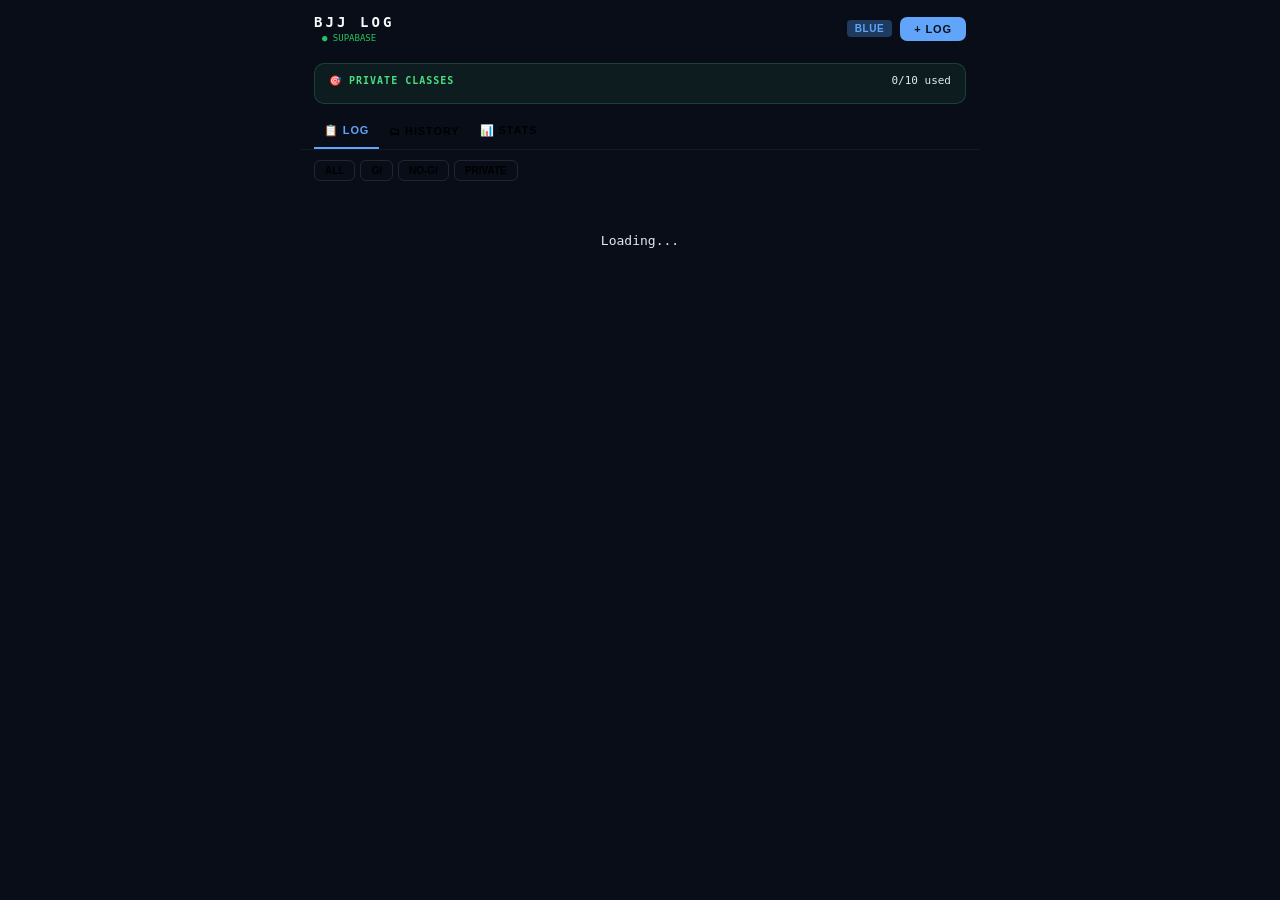
==== bjj.html @ 04a36367 "Update bjj.html" ====
<!DOCTYPE html>

<html lang="en">
<head>
<meta charset="UTF-8">
<meta name="viewport" content="width=device-width, initial-scale=1.0, maximum-scale=1.0">
<title>BJJ LOG</title>
<style>
  :root{--bg:#080d18;--bg2:rgba(255,255,255,.025);--border:rgba(255,255,255,.07);--text:#e2e8f0;--muted:#475569;--dim:#334155;--font:'DM Mono','Fira Code',monospace;}
  *{box-sizing:border-box;margin:0;padding:0;}
  body{font-family:var(--font);background:var(--bg);color:var(--text);min-height:100vh;max-width:680px;margin:0 auto;padding-bottom:80px;}
  input,textarea,select{font-family:var(--font);}

/* Header */
.header{padding:14px 14px 10px;border-bottom:1px solid var(–border);display:flex;justify-content:space-between;align-items:center;}
.title{font-size:14px;font-weight:800;letter-spacing:.22em;color:#f8fafc;}
.sub{font-size:10px;color:var(–muted);margin-top:2px;}
.dot{color:#22c55e;margin-left:8px;font-size:9px;}

/* Nav */
.nav{display:flex;border-bottom:1px solid rgba(255,255,255,.05);padding:0 14px;}
.nav-btn{background:none;border:none;border-bottom:2px solid transparent;color:var(–muted);font-family:var(–font);font-size:11px;font-weight:700;letter-spacing:.08em;padding:10px 10px;cursor:pointer;}
.nav-btn.active{color:#60a5fa;border-bottom-color:#60a5fa;}

/* Private tracker */
.priv-bar{margin:10px 14px;padding:10px 14px;background:rgba(74,222,128,.07);border:1px solid rgba(74,222,128,.2);border-radius:10px;}
.priv-label{display:flex;justify-content:space-between;align-items:center;margin-bottom:6px;}
.priv-title{font-size:10px;font-weight:700;color:#4ade80;letter-spacing:.1em;}
.priv-count{font-size:11px;color:var(–muted);}
.priv-dots{display:flex;gap:4px;}
.priv-dot{flex:1;height:6px;border-radius:3px;}

/* Session cards */
.sessions{padding:10px 14px;}
.filter-row{display:flex;gap:5px;margin-bottom:12px;flex-wrap:wrap;}
.filter-btn{background:none;border:1px solid rgba(255,255,255,.1);border-radius:6px;padding:4px 10px;font-family:var(–font);font-size:10px;font-weight:700;cursor:pointer;color:var(–muted);}
.filter-btn.active{border-color:var(–ac);color:var(–ac);}
.sess-card{background:var(–bg2);border:1px solid var(–border);border-radius:10px;padding:12px;margin-bottom:8px;cursor:pointer;border-left:3px solid var(–ac);}
.sess-type{font-size:10px;font-weight:700;letter-spacing:.08em;margin-bottom:2px;}
.sess-date{font-size:13px;font-weight:700;color:#f1f5f9;}
.sess-tech{font-size:11px;color:#94a3b8;margin-top:2px;}
.sess-instr{font-size:10px;color:var(–muted);margin-top:1px;}
.sess-notes{font-size:10px;color:#64748b;margin-top:6px;line-height:1.5;border-top:1px solid rgba(255,255,255,.05);padding-top:6px;}

/* Belt badge */
.belt-badge{font-weight:700;font-size:10px;border-radius:4px;padding:3px 8px;letter-spacing:.06em;text-transform:uppercase;cursor:pointer;border:none;}

/* Log session button */
.log-btn{background:#60a5fa;color:#0a0f1a;border:none;border-radius:7px;padding:6px 14px;font-family:var(–font);font-size:11px;font-weight:800;cursor:pointer;letter-spacing:.08em;}

/* Modal */
.overlay{display:none;position:fixed;inset:0;background:rgba(0,0,0,.75);z-index:100;align-items:flex-end;justify-content:center;}
.overlay.open{display:flex;}
.modal{background:#0d1525;border:1px solid rgba(255,255,255,.09);border-radius:14px 14px 0 0;padding:20px 16px 36px;width:100%;max-width:680px;max-height:92vh;overflow-y:auto;}
.modal-header{display:flex;justify-content:space-between;align-items:center;margin-bottom:16px;}
.modal-title{font-size:13px;font-weight:700;color:#f1f5f9;}
.close-btn{background:none;border:none;color:var(–muted);font-size:22px;cursor:pointer;line-height:1;}
.field{margin-bottom:10px;}
.field-label{font-size:10px;color:var(–muted);letter-spacing:.08em;text-transform:uppercase;margin-bottom:4px;}
.field input,.field textarea,.field select{width:100%;background:rgba(255,255,255,.06);border:1px solid rgba(255,255,255,.1);border-radius:6px;padding:8px 10px;color:var(–text);font-family:var(–font);font-size:12px;outline:none;resize:vertical;}
.row2{display:flex;gap:8px;}
.row2 .field{flex:1;}
.type-row{display:flex;gap:6px;margin-bottom:10px;}
.type-btn{flex:1;background:rgba(255,255,255,.04);border:1px solid rgba(255,255,255,.1);border-radius:7px;padding:9px 4px;font-family:var(–font);font-size:11px;font-weight:700;cursor:pointer;color:var(–muted);}
.type-btn.active{background:rgba(96,165,250,.18);border-color:#60a5fa;color:#60a5fa;}
.type-btn.gi.active{background:rgba(96,165,250,.18);border-color:#60a5fa;color:#60a5fa;}
.type-btn.nogi.active{background:rgba(251,146,60,.18);border-color:#fb923c;color:#fb923c;}
.type-btn.private.active{background:rgba(74,222,128,.18);border-color:#4ade80;color:#4ade80;}
.save-modal-btn{width:100%;background:#60a5fa;color:#0a0f1a;border:none;border-radius:8px;padding:11px;font-family:var(–font);font-size:12px;font-weight:800;cursor:pointer;margin-top:8px;letter-spacing:.1em;}
.del-btn{width:100%;background:rgba(248,113,113,.1);border:1px solid rgba(248,113,113,.25);border-radius:8px;padding:9px;color:#f87171;font-family:var(–font);font-size:11px;font-weight:700;cursor:pointer;margin-top:12px;}

/* Session detail */
.detail-info{background:rgba(255,255,255,.03);border-radius:8px;padding:10px 12px;margin-bottom:12px;font-size:11px;line-height:1.7;}
.detail-info .tech{font-size:12px;font-weight:700;color:#f1f5f9;margin-bottom:4px;}
.work-on{color:#fb923c;}
.tip{color:#4ade80;}

/* Rolls */
.rolls-header{display:flex;justify-content:space-between;align-items:center;margin-bottom:8px;}
.rolls-label{font-size:10px;color:var(–muted);letter-spacing:.1em;}
.roll-stats{display:flex;gap:10px;font-size:11px;}
.add-roll-btn{width:100%;background:none;border:1px dashed rgba(96,165,250,.4);border-radius:8px;padding:9px;color:#60a5fa;font-family:var(–font);font-size:11px;font-weight:700;cursor:pointer;margin-top:4px;}
.roll-card{background:rgba(255,255,255,.025);border:1px solid rgba(255,255,255,.06);border-radius:8px;padding:9px 11px;margin-bottom:6px;}
.roll-head{display:flex;justify-content:space-between;align-items:center;margin-bottom:4px;}
.roll-opp{font-size:12px;font-weight:700;color:#f1f5f9;}
.roll-result{font-size:16px;font-weight:800;}
.roll-score{font-size:11px;font-weight:700;}
.roll-notes{font-size:10px;color:#64748b;line-height:1.5;}
.roll-subs{font-size:10px;margin-top:2px;}

/* Result buttons */
.result-row{display:flex;gap:6px;}
.result-btn{flex:1;background:rgba(255,255,255,.04);border:1px solid rgba(255,255,255,.1);border-radius:7px;padding:8px 4px;font-family:var(–font);font-size:11px;font-weight:700;cursor:pointer;color:var(–muted);}
.result-btn.win.active{background:rgba(74,222,128,.2);border-color:#4ade80;color:#4ade80;}
.result-btn.loss.active{background:rgba(248,113,113,.2);border-color:#f87171;color:#f87171;}
.result-btn.draw.active{background:rgba(148,163,184,.15);border-color:#94a3b8;color:#94a3b8;}

/* Score row */
.score-row{display:flex;gap:4px;}
.score-btn{flex:1;background:rgba(255,255,255,.04);border:1px solid rgba(255,255,255,.1);border-radius:6px;padding:7px 2px;font-family:var(–font);font-size:11px;font-weight:700;cursor:pointer;color:var(–muted);}
.score-btn.pos.active{background:rgba(74,222,128,.2);border-color:#4ade80;color:#4ade80;}
.score-btn.neg.active{background:rgba(248,113,113,.2);border-color:#f87171;color:#f87171;}
.score-btn.neu.active{background:rgba(148,163,184,.15);border-color:#94a3b8;color:#94a3b8;}

/* Belt modal */
.belt-row{display:flex;gap:5px;flex-wrap:wrap;}
.belt-btn{flex:1;min-width:60px;border:2px solid transparent;border-radius:7px;padding:8px 4px;font-family:var(–font);font-size:11px;font-weight:800;cursor:pointer;text-transform:capitalize;}
.stripe-row{display:flex;gap:6px;}
.stripe-btn{flex:1;background:rgba(255,255,255,.04);border:1px solid rgba(255,255,255,.1);border-radius:6px;padding:8px;font-family:var(–font);font-size:12px;font-weight:700;cursor:pointer;color:var(–muted);}
.stripe-btn.active{background:rgba(192,132,252,.25);border-color:#c084fc;color:#c084fc;}

/* Stats */
.stats{padding:12px 14px;}
.stat-grid{display:flex;gap:8px;flex-wrap:wrap;margin-bottom:12px;}
.stat-card{background:var(–bg2);border:1px solid var(–border);border-radius:10px;padding:12px 14px;flex:1;min-width:100px;}
.stat-label{font-size:9px;color:var(–muted);letter-spacing:.08em;margin-bottom:4px;}
.stat-val{font-size:22px;font-weight:800;}
.stat-sub{font-size:10px;color:var(–dim);margin-top:2px;}
.section-title{font-size:10px;color:var(–muted);letter-spacing:.1em;margin-bottom:8px;}
.chart-bar-row{display:flex;align-items:flex-end;gap:5px;height:80px;margin-bottom:4px;}
.chart-bar-wrap{flex:1;display:flex;flex-direction:column;align-items:center;gap:3px;}
.chart-bar{width:100%;border-radius:3px 3px 0 0;}
.chart-label{font-size:8px;color:var(–muted);}
.chart-val{font-size:9px;color:#60a5fa;font-weight:700;}
.opp-row{display:flex;justify-content:space-between;align-items:center;padding:6px 0;border-bottom:1px solid rgba(255,255,255,.05);}
.opp-name{font-size:12px;color:#f1f5f9;}
.opp-wld{display:flex;gap:8px;font-size:11px;}
.empty{color:var(–dim);text-align:center;padding:40px;font-size:13px;}

/* Toast */
.toast{display:none;position:fixed;bottom:24px;left:50%;transform:translateX(-50%);background:rgba(8,13,24,.95);border:1px solid #4ade80;color:#4ade80;padding:10px 20px;border-radius:10px;font-size:12px;font-weight:700;z-index:999;white-space:nowrap;}
.toast.show{display:block;}

/* Opp dropdown */
.opp-create{background:rgba(96,165,250,.07);border:1px solid rgba(96,165,250,.2);border-radius:8px;padding:10px;margin-top:6px;}
</style>

</head>
<body>

<!-- Header -->

<div class="header">
  <div>
    <div class="title">BJJ LOG</div>
    <div class="sub" id="today-lbl"><span class="dot">● SUPABASE</span></div>
  </div>
  <div style="display:flex;align-items:center;gap:8px">
    <button class="belt-badge" id="belt-badge" onclick="openBeltModal()" style="background:#1e3a5f;color:#60a5fa">BLUE</button>
    <button class="log-btn" onclick="openNewSession()">+ LOG</button>
  </div>
</div>

<!-- Private tracker -->

<div class="priv-bar">
  <div class="priv-label">
    <span class="priv-title">🎯 PRIVATE CLASSES</span>
    <span class="priv-count" id="priv-count">0/10 used</span>
  </div>
  <div class="priv-dots" id="priv-dots"></div>
</div>

<!-- Nav -->

<div class="nav">
  <button class="nav-btn active" onclick="switchView('log')" id="nav-log">📋 LOG</button>
  <button class="nav-btn" onclick="switchView('history')" id="nav-history">🗂 HISTORY</button>
  <button class="nav-btn" onclick="switchView('stats')" id="nav-stats">📊 STATS</button>
</div>

<!-- Log view -->

<div id="view-log" class="sessions">
  <div class="filter-row">
    <button class="filter-btn active" data-filter="all" onclick="setFilter('all')">ALL</button>
    <button class="filter-btn" data-filter="gi" onclick="setFilter('gi')" style="--ac:#60a5fa">GI</button>
    <button class="filter-btn" data-filter="nogi" onclick="setFilter('nogi')" style="--ac:#fb923c">NO-GI</button>
    <button class="filter-btn" data-filter="private" onclick="setFilter('private')" style="--ac:#4ade80">PRIVATE</button>
  </div>
  <div id="sess-list"><div class="empty">Loading...</div></div>
</div>

<!-- History view -->

<div id="view-history" style="display:none;padding:12px 14px">
  <div style="font-size:10px;color:var(--muted);letter-spacing:.1em;margin-bottom:10px" id="history-label">ALL SESSIONS</div>
  <div id="hist-list"></div>
</div>

<!-- Stats view -->

<div id="view-stats" style="display:none" class="stats">
  <div id="stats-content"><div class="empty">Loading stats...</div></div>
</div>

<div class="toast" id="toast"></div>

<!-- ── NEW SESSION MODAL ── -->

<div class="overlay" id="overlay-new" onclick="closeIfOutside(event,'overlay-new')">
  <div class="modal">
    <div class="modal-header">
      <div class="modal-title">Log BJJ Session</div>
      <button class="close-btn" onclick="closeModal('overlay-new')">×</button>
    </div>
    <div class="type-row">
      <button class="type-btn gi" onclick="setType('gi')" id="type-gi">🥋 GI</button>
      <button class="type-btn nogi" onclick="setType('nogi')" id="type-nogi">🩳 NO-GI</button>
      <button class="type-btn private" onclick="setType('private')" id="type-private">🎯 PRIVATE</button>
    </div>
    <div id="priv-notice" style="display:none;background:rgba(74,222,128,.08);border:1px solid rgba(74,222,128,.25);border-radius:7px;padding:8px 12px;margin-bottom:10px;font-size:11px;color:#4ade80"></div>
    <div class="row2">
      <div class="field"><div class="field-label">Date</div><input type="date" id="ns-date"></div>
      <div class="field"><div class="field-label">Duration (min)</div><input type="number" id="ns-dur" placeholder="90"></div>
    </div>
    <div class="field"><div class="field-label">Technique / Focus</div><input type="text" id="ns-tech" placeholder="e.g. Butterfly guard sweeps"></div>
    <div class="field"><div class="field-label">Instructor</div><input type="text" id="ns-instr" placeholder="Professor name"></div>
    <div class="field"><div class="field-label">Notes</div><textarea id="ns-notes" rows="2" placeholder="What happened, what you drilled..."></textarea></div>
    <div class="field" id="ns-workon-wrap"><div class="field-label">What to Work On</div><textarea id="ns-workon" rows="2" placeholder="Guard passing, not giving up back..."></textarea></div>
    <div class="field" id="ns-tips-wrap" style="display:none"><div class="field-label">💡 Instructor Tips / Key Points</div><textarea id="ns-tips" rows="3" placeholder="Key details the instructor mentioned..."></textarea></div>
    <button class="save-modal-btn" id="ns-save-btn" onclick="saveNewSession()">Save Session</button>
  </div>
</div>

<!-- ── SESSION DETAIL MODAL ── -->

<div class="overlay" id="overlay-detail" onclick="closeIfOutside(event,'overlay-detail')">
  <div class="modal">
    <div class="modal-header">
      <div class="modal-title" id="detail-title">Session</div>
      <div style="display:flex;gap:8px;align-items:center">
        <button onclick="openEditSession()" style="background:none;border:1px solid rgba(255,255,255,.15);border-radius:6px;padding:4px 10px;color:var(--muted);font-family:var(--font);font-size:11px;cursor:pointer">✏️ edit</button>
        <button class="close-btn" onclick="closeModal('overlay-detail')">×</button>
      </div>
    </div>
    <div class="detail-info" id="detail-info"></div>
    <div id="rolls-section"></div>
    <div id="roll-form-wrap"></div>
    <button class="del-btn" onclick="deleteSession()">🗑 Delete Session</button>
  </div>
</div>

<!-- ── EDIT SESSION MODAL ── -->

<div class="overlay" id="overlay-edit" onclick="closeIfOutside(event,'overlay-edit')">
  <div class="modal">
    <div class="modal-header">
      <div class="modal-title">✏️ Edit Session</div>
      <button class="close-btn" onclick="closeModal('overlay-edit')">×</button>
    </div>
    <div class="type-row">
      <button class="type-btn gi" onclick="setEditType('gi')" id="edit-type-gi">🥋 GI</button>
      <button class="type-btn nogi" onclick="setEditType('nogi')" id="edit-type-nogi">🩳 NO-GI</button>
      <button class="type-btn private" onclick="setEditType('private')" id="edit-type-private">🎯 PRIVATE</button>
    </div>
    <div class="row2">
      <div class="field"><div class="field-label">Date</div><input type="date" id="es-date"></div>
      <div class="field"><div class="field-label">Duration (min)</div><input type="number" id="es-dur" placeholder="90"></div>
    </div>
    <div class="field"><div class="field-label">Technique / Focus</div><input type="text" id="es-tech" placeholder="e.g. Butterfly guard sweeps"></div>
    <div class="field"><div class="field-label">Instructor</div><input type="text" id="es-instr" placeholder="Professor name"></div>
    <div class="field"><div class="field-label">Notes</div><textarea id="es-notes" rows="2" placeholder="What happened, what you drilled..."></textarea></div>
    <div class="field" id="es-workon-wrap"><div class="field-label">What to Work On</div><textarea id="es-workon" rows="2" placeholder="Guard passing, not giving up back..."></textarea></div>
    <div class="field" id="es-tips-wrap" style="display:none"><div class="field-label">💡 Instructor Tips</div><textarea id="es-tips" rows="3" placeholder="Key details the instructor mentioned..."></textarea></div>
    <button class="save-modal-btn" id="es-save-btn" onclick="saveEditSession()">Update Session</button>
  </div>
</div>

<!-- ── BELT MODAL ── -->

<div class="overlay" id="overlay-belt" onclick="closeIfOutside(event,'overlay-belt')">
  <div class="modal">
    <div class="modal-header">
      <div class="modal-title">🥋 Belt Tracker</div>
      <button class="close-btn" onclick="closeModal('overlay-belt')">×</button>
    </div>
    <div style="text-align:center;margin-bottom:16px" id="belt-preview"></div>
    <div class="field">
      <div class="field-label">Belt</div>
      <div class="belt-row" id="belt-row"></div>
    </div>
    <div class="field">
      <div class="field-label">Stripes (0–4)</div>
      <div class="stripe-row" id="stripe-row"></div>
    </div>
    <div class="field"><div class="field-label">Achieved On</div><input type="date" id="belt-date"></div>
    <div class="field"><div class="field-label">Notes</div><textarea id="belt-notes" rows="2" placeholder="Tournament? Promotion notes..."></textarea></div>
    <button class="save-modal-btn" style="background:#c084fc" onclick="saveBelt()">Update Belt</button>
  </div>
</div>

<script>
// ── Config ────────────────────────────────────────────────────────────────────
const SB_URL = 'https://skfuygyygrapnrkwzsmj.supabase.co';
const SB_KEY = 'eyJhbGciOiJIUzI1NiIsInR5cCI6IkpXVCJ9.eyJpc3MiOiJzdXBhYmFzZSIsInJlZiI6InNrZnV5Z3l5Z3JhcG5ya3d6c21qIiwicm9sZSI6ImFub24iLCJpYXQiOjE3NzQ4MDc0NzYsImV4cCI6MjA5MDM4MzQ3Nn0.jl0FHAFzmWl8wLeWuKS0N8S_qFC92_WSHszdQhWYxCo';
const EDGE = `${SB_URL}/functions/v1/bjj`;
const HDRS = {'Content-Type':'application/json','apikey':SB_KEY,'Authorization':`Bearer ${SB_KEY}`};
const PRIVATES_TOTAL = 10;

async function GET(action, params={}) {
  const qs = new URLSearchParams({action,...params}).toString();
  const r = await fetch(`${EDGE}?${qs}`, {method:'GET',headers:HDRS});
  if (!r.ok) throw new Error(`HTTP ${r.status}: ${await r.text()}`);
  return r.json();
}
async function POST(action, body) {
  const r = await fetch(`${EDGE}?action=${action}`, {method:'POST',headers:HDRS,body:JSON.stringify(body)});
  if (!r.ok) throw new Error(`HTTP ${r.status}: ${await r.text()}`);
  return r.json();
}

// ── State ─────────────────────────────────────────────────────────────────────
let currentView = 'log';
let currentFilter = 'all';
let sessions = [];
let opponents = [];
let belt = null;
let detailSession = null;
let detailRolls = [];
let newSessionType = 'gi';
let selectedResult = '';
let selectedScore = 0;
let editBeltData = {belt:'blue',stripes:0};
let showRollForm = false;
let creatingOpp = false;

// ── Helpers ───────────────────────────────────────────────────────────────────
function todayKey() { return new Date().toISOString().slice(0,10); }
function fmtDate(iso) { return new Date(iso+'T12:00:00').toLocaleDateString('en-US',{weekday:'short',month:'short',day:'numeric',year:'numeric'}); }
function fmtShort(iso) { return new Date(iso+'T12:00:00').toLocaleDateString('en-US',{month:'short',day:'numeric'}); }

// Encode a JS object as base64 so it's safe to embed in HTML attributes
// (no quotes, apostrophes, or HTML-meaningful chars to worry about)
function encodeObj(obj) {
  // btoa requires Latin-1; use unescape(encodeURIComponent(...)) for full UTF-8
  return btoa(unescape(encodeURIComponent(JSON.stringify(obj))));
}
function decodeObj(b64) {
  try { return JSON.parse(decodeURIComponent(escape(atob(b64)))); }
  catch(e) { return null; }
}
const BELT_BG  = {white:'#f1f5f9',blue:'#1e3a5f',purple:'#3b1f5e',brown:'#3d1f0a',black:'#111827'};
const BELT_FG  = {white:'#0f172a',blue:'#60a5fa',purple:'#c084fc',brown:'#fb923c',black:'#f8fafc'};
const TYPE_AC  = {gi:'#60a5fa',nogi:'#fb923c',private:'#4ade80'};
const TYPE_EM  = {gi:'🥋',nogi:'🩳',private:'🎯'};
const BELTS    = ['white','blue','purple','brown','black'];

function beltBadge(b, s=0, size='sm') {
  const fs = size==='lg'?13:10, px = size==='lg'?'8px 14px':'3px 8px';
  return `<span style="background:${BELT_BG[b]||'#475569'};color:${BELT_FG[b]||'#fff'};font-weight:700;font-size:${fs}px;border-radius:4px;padding:${px};letter-spacing:.06em;text-transform:uppercase">${b}${s>0?' '+'|'.repeat(s):''}</span>`;
}

function toast(msg, color='#4ade80') {
  const t = document.getElementById('toast');
  t.textContent = msg; t.style.borderColor = color; t.style.color = color;
  t.classList.add('show'); setTimeout(()=>t.classList.remove('show'), 3500);
}

function closeIfOutside(e, id) { if(e.target.id===id) closeModal(id); }
function closeModal(id) { document.getElementById(id).classList.remove('open'); }

// ── Boot ──────────────────────────────────────────────────────────────────────
async function init() {
  document.getElementById('today-lbl').innerHTML =
    new Date().toLocaleDateString('en-US',{weekday:'long',month:'short',day:'numeric'}) +
    '<span class="dot">● SUPABASE</span>';
  document.getElementById('ns-date').value = todayKey();
  document.getElementById('belt-date').value = todayKey();
  setType('gi');
  renderBeltModal();
  try {
    const [b, s, o] = await Promise.all([GET('get_belt'), GET('get_sessions',{limit:'100'}), GET('get_opponents')]);
    belt = b; sessions = s||[]; opponents = o||[];
    renderBelt(); renderPrivBar(); renderSessions(); renderHistory();
  } catch(e) { toast('Load failed: '+e.message,'#f87171'); }
}

// ── Belt ──────────────────────────────────────────────────────────────────────
function renderBelt() {
  if (!belt) return;
  const el = document.getElementById('belt-badge');
  el.style.background = BELT_BG[belt.belt]||'#475569';
  el.style.color = BELT_FG[belt.belt]||'#fff';
  el.textContent = belt.belt.toUpperCase() + (belt.stripes>0?' '+'|'.repeat(belt.stripes):'');
  editBeltData = {belt:belt.belt, stripes:belt.stripes};
}

function openBeltModal() {
  editBeltData = belt ? {belt:belt.belt,stripes:belt.stripes,id:belt.id} : {belt:'blue',stripes:0};
  renderBeltModal(); document.getElementById('overlay-belt').classList.add('open');
}

function renderBeltModal() {
  document.getElementById('belt-preview').innerHTML = beltBadge(editBeltData.belt, editBeltData.stripes, 'lg');
  document.getElementById('belt-row').innerHTML = BELTS.map(b =>
    `<button class="belt-btn" onclick="selBelt('${b}')" style="background:${BELT_BG[b]};color:${BELT_FG[b]};border-color:${editBeltData.belt===b?BELT_FG[b]:'transparent'}">${b}</button>`
  ).join('');
  document.getElementById('stripe-row').innerHTML = [0,1,2,3,4].map(s =>
    `<button class="stripe-btn${editBeltData.stripes===s?' active':''}" onclick="selStripe(${s})">${s}</button>`
  ).join('');
}

function selBelt(b) { editBeltData.belt=b; renderBeltModal(); }
function selStripe(s) { editBeltData.stripes=s; renderBeltModal(); }

async function saveBelt() {
  try {
    const payload = {...editBeltData, achieved_on:document.getElementById('belt-date').value||null, notes:document.getElementById('belt-notes').value||null};
    belt = await POST('update_belt', payload);
    renderBelt(); closeModal('overlay-belt'); toast('Belt updated! OSS 🥋','#c084fc');
  } catch(e) { toast('Save failed','#f87171'); }
}

// ── Private bar ───────────────────────────────────────────────────────────────
function renderPrivBar() {
  const used = sessions.filter(s=>s.type==='private').length;
  const left = PRIVATES_TOTAL - used;
  document.getElementById('priv-count').innerHTML = `${used}/${PRIVATES_TOTAL} used · <span style="color:${left<=3?'#f87171':'#4ade80'}">${left} remaining</span>`;
  document.getElementById('priv-dots').innerHTML = Array.from({length:PRIVATES_TOTAL},(_,i)=>
    `<div class="priv-dot" style="background:${i<used?'#4ade80':'rgba(255,255,255,.08)'}"></div>`
  ).join('');
}

// ── New session ───────────────────────────────────────────────────────────────
function setType(t) {
  newSessionType = t;
  ['gi','nogi','private'].forEach(x => {
    const el = document.getElementById('type-'+x);
    el.className = `type-btn ${x}${t===x?' active':''}`;
  });
  const used = sessions.filter(s=>s.type==='private').length;
  const notice = document.getElementById('priv-notice');
  if (t==='private') {
    notice.style.display='block';
    notice.textContent = `Private #${used+1} of ${PRIVATES_TOTAL} — ${PRIVATES_TOTAL-used-1} remaining after this`;
  } else { notice.style.display='none'; }
  document.getElementById('ns-workon-wrap').style.display = t==='private'?'none':'';
  document.getElementById('ns-tips-wrap').style.display = t==='private'?'':'none';
  const btn = document.getElementById('ns-save-btn');
  btn.style.background = TYPE_AC[t];
}

function openNewSession() {
  document.getElementById('ns-date').value = todayKey();
  document.getElementById('ns-dur').value = '90';
  document.getElementById('ns-tech').value = '';
  document.getElementById('ns-instr').value = '';
  document.getElementById('ns-notes').value = '';
  document.getElementById('ns-workon').value = '';
  document.getElementById('ns-tips').value = '';
  setType('gi');
  document.getElementById('overlay-new').classList.add('open');
}

async function saveNewSession() {
  const btn = document.getElementById('ns-save-btn');
  btn.textContent='Saving...'; btn.disabled=true;
  try {
    const payload = {
      type: newSessionType,
      date: document.getElementById('ns-date').value || todayKey(),
      technique: document.getElementById('ns-tech').value||null,
      instructor: document.getElementById('ns-instr').value||null,
      duration_min: parseInt(document.getElementById('ns-dur').value)||null,
      notes: document.getElementById('ns-notes').value||null,
      what_to_work_on: newSessionType!=='private'?(document.getElementById('ns-workon').value||null):null,
      private_tips: newSessionType==='private'?(document.getElementById('ns-tips').value||null):null,
    };
    const sess = await POST('save_session', payload);
    sessions.unshift(sess); renderPrivBar(); renderSessions(); renderHistory();
    closeModal('overlay-new'); toast('Session saved!');
    openDetail(sess);
  } catch(e) { toast('Save failed: '+e.message,'#f87171'); }
  btn.textContent='Save Session'; btn.disabled=false;
}

// ── Render sessions ───────────────────────────────────────────────────────────
function setFilter(f) {
  currentFilter = f;
  document.querySelectorAll('.filter-btn').forEach(b => {
    const isActive = b.dataset.filter===f;
    b.classList.toggle('active', isActive);
    if (isActive && f!=='all') b.style.setProperty('--ac', TYPE_AC[f]);
  });
  renderSessions();
}

function renderSessions() {
  const list = currentFilter==='all' ? sessions : sessions.filter(s=>s.type===currentFilter);
  const el = document.getElementById('sess-list');
  if (!list.length) { el.innerHTML='<div class="empty">No sessions yet. Tap + LOG to add one.</div>'; return; }
  el.innerHTML = list.slice(0,30).map(s => {
    const ac = TYPE_AC[s.type]||'#60a5fa';
    return `<div class="sess-card" onclick="openDetail('${encodeObj(s)}')" style="--ac:${ac};border-left-color:${ac}">
      <div class="sess-type" style="color:${ac}">${TYPE_EM[s.type]} ${s.type.toUpperCase()}</div>
      <div class="sess-date">${fmtDate(s.date)}</div>
      ${s.technique?`<div class="sess-tech">📌 ${s.technique}</div>`:''}
      ${s.instructor?`<div class="sess-instr">👤 ${s.instructor}</div>`:''}
      ${s.duration_min?`<div class="sess-instr">⏱ ${s.duration_min}min</div>`:''}
      ${s.notes?`<div class="sess-notes">${s.notes.slice(0,120)}${s.notes.length>120?'…':''}</div>`:''}
    </div>`;
  }).join('');
}

function renderHistory() {
  document.getElementById('history-label').textContent = `ALL SESSIONS — ${sessions.length} total`;
  document.getElementById('hist-list').innerHTML = sessions.map(s => {
    const ac = TYPE_AC[s.type]||'#60a5fa';
    return `<div style="display:flex;justify-content:space-between;align-items:center;padding:9px 12px;background:var(--bg2);border:1px solid var(--border);border-left:2px solid ${ac};border-radius:8px;margin-bottom:5px;cursor:pointer" onclick="openDetail('${encodeObj(s)}')">
      <div>
        <span style="font-size:9px;color:${ac};font-weight:700;margin-right:6px">${TYPE_EM[s.type]}${s.type.toUpperCase()}</span>
        <span style="font-size:12px;color:#f1f5f9;font-weight:600">${fmtShort(s.date)}</span>
        ${s.technique?`<span style="font-size:10px;color:#64748b;margin-left:8px">${s.technique.slice(0,30)}</span>`:''}
      </div>
      <span style="font-size:10px;color:var(--dim)">▶</span>
    </div>`;
  }).join('');
}

// ── Session detail ────────────────────────────────────────────────────────────
async function openDetail(sess) {
  if (typeof sess === 'string') {
    // Try base64 decode first (new format), fall back to JSON.parse (legacy)
    sess = decodeObj(sess) || (() => { try { return JSON.parse(sess); } catch { return null; } })();
    if (!sess) return;
  }
  detailSession = sess;
  showRollForm = false;
  const ac = TYPE_AC[sess.type]||'#60a5fa';
  document.getElementById('detail-title').textContent = `${TYPE_EM[sess.type]} ${sess.type.toUpperCase()} — ${fmtDate(sess.date)}`;
  document.getElementById('detail-info').innerHTML = `
    ${sess.technique?`<div class="tech">📌 ${sess.technique}</div>`:''}
    ${sess.instructor?`<div style="color:#94a3b8">👤 ${sess.instructor}</div>`:''}
    ${sess.duration_min?`<div style="color:var(--muted)">⏱ ${sess.duration_min} min</div>`:''}
    ${sess.notes?`<div style="color:#64748b;margin-top:4px;line-height:1.6">${sess.notes}</div>`:''}
    ${sess.what_to_work_on?`<div class="work-on" style="margin-top:6px">⚠ Work on: ${sess.what_to_work_on}</div>`:''}
    ${sess.private_tips?`<div class="tip" style="margin-top:6px;line-height:1.6">💡 Tips: ${sess.private_tips}</div>`:''}
  `;
  document.getElementById('overlay-detail').classList.add('open');
  // Load rolls
  try {
    detailRolls = await GET('get_rolls',{session_id:sess.id}) || [];
  } catch { detailRolls = []; }
  renderRolls();
}

function renderRolls() {
  const sess = detailSession;
  if (sess.type==='private') { document.getElementById('rolls-section').innerHTML=''; document.getElementById('roll-form-wrap').innerHTML=''; return; }
  const wins = detailRolls.filter(r=>r.result==='win').length;
  const losses = detailRolls.filter(r=>r.result==='loss').length;
  const draws = detailRolls.filter(r=>r.result==='draw').length;
  document.getElementById('rolls-section').innerHTML = `
    <div class="rolls-header">
      <div class="rolls-label">ROLLS (${detailRolls.length})</div>
      <div class="roll-stats">
        <span style="color:#4ade80">W:${wins}</span>
        <span style="color:#f87171">L:${losses}</span>
        <span style="color:#94a3b8">D:${draws}</span>
      </div>
    </div>
    ${detailRolls.map(r=>renderRollCard(r)).join('')}
    ${!showRollForm?`<button class="add-roll-btn" onclick="openRollForm()">+ Add Roll</button>`:''}
  `;
  document.getElementById('roll-form-wrap').innerHTML = showRollForm ? renderRollForm() : '';
  if (showRollForm) {
    selectedResult=''; selectedScore=0; creatingOpp=false;
    document.querySelectorAll('.result-btn').forEach(b=>b.classList.remove('active'));
    document.querySelectorAll('.score-btn').forEach(b=>b.classList.remove('active'));
    document.querySelector('.score-btn[data-score="0"]')?.classList.add('active','neu');
  }
}

function renderRollCard(r) {
  const rc = r.result==='win'?'#4ade80':r.result==='loss'?'#f87171':'#94a3b8';
  const re = r.result==='win'?'✓':r.result==='loss'?'✗':'~';
  const oppName = r.bjj_opponents?.name || 'Unknown';
  const oppBelt = r.opponent_belt || r.bjj_opponents?.belt;
  return `<div class="roll-card" style="border-left:3px solid ${rc}">
    <div class="roll-head">
      <div style="display:flex;align-items:center;gap:8px">
        <span class="roll-result" style="color:${rc}">${re}</span>
        <span class="roll-opp">${oppName}</span>
        ${oppBelt?beltBadge(oppBelt):''}
      </div>
      <div style="display:flex;align-items:center;gap:8px">
        ${r.score!=null?`<span class="roll-score" style="color:${r.score>0?'#4ade80':r.score<0?'#f87171':'#94a3b8'}">${r.score>0?'+':''}${r.score}</span>`:''}
        ${r.duration_min?`<span style="font-size:10px;color:var(--muted)">${r.duration_min}min</span>`:''}
        <button onclick="deleteRoll('${r.id}')" style="background:none;border:none;color:var(--dim);cursor:pointer;font-size:13px">×</button>
        <button onclick="openEditRoll('${encodeObj(r)}')" style="background:none;border:1px solid rgba(255,255,255,.1);border-radius:4px;color:var(--muted);cursor:pointer;font-size:10px;padding:2px 6px">✏️</button>
      </div>
    </div>
    ${r.notes?`<div class="roll-notes">${r.notes}</div>`:''}
    ${r.my_submissions?`<div class="roll-subs" style="color:#4ade80">✓ ${r.my_submissions}</div>`:''}
    ${r.their_submissions?`<div class="roll-subs" style="color:#f87171">✗ ${r.their_submissions}</div>`:''}
  </div>`;
}

function renderRollForm() {
  const oppOptions = opponents.map(o=>`<option value="${o.id}">${o.name} (${o.belt})</option>`).join('');
  return `<div style="background:rgba(96,165,250,.06);border:1px solid rgba(96,165,250,.2);border-radius:10px;padding:12px;margin-top:8px">
    <div style="font-size:10px;color:#60a5fa;font-weight:700;letter-spacing:.1em;margin-bottom:10px">${editingRoll ? '✏️ EDIT ROLL' : 'ADD ROLL'}</div>
    <div class="field">
      <div class="field-label">Opponent</div>
      ${!creatingOpp ? `
        <div style="display:flex;gap:6px">
          <select id="roll-opp" style="flex:1;background:rgba(255,255,255,.06);border:1px solid rgba(255,255,255,.1);border-radius:6px;padding:8px;color:var(--text);font-size:12px;outline:none">
            <option value="">Unknown / Anonymous</option>${oppOptions}
          </select>
          <button onclick="toggleCreateOpp(true)" style="background:none;border:1px solid rgba(96,165,250,.3);border-radius:6px;padding:8px 10px;color:#60a5fa;font-family:var(--font);font-size:11px;font-weight:700;cursor:pointer;white-space:nowrap">+ New</button>
        </div>` : `
        <div class="opp-create">
          <div style="display:flex;gap:6px;margin-bottom:6px">
            <input id="new-opp-name" type="text" placeholder="Name" style="flex:1;background:rgba(255,255,255,.06);border:1px solid rgba(255,255,255,.1);border-radius:6px;padding:8px;color:var(--text);font-size:12px;outline:none">
            <select id="new-opp-belt" style="background:rgba(255,255,255,.06);border:1px solid rgba(255,255,255,.1);border-radius:6px;padding:8px;color:var(--text);font-size:11px;outline:none">
              ${BELTS.map(b=>`<option value="${b}"${b==='blue'?' selected':''}>${b}</option>`).join('')}
            </select>
          </div>
          <div style="display:flex;gap:6px">
            <button onclick="createOpp()" style="flex:1;background:#60a5fa;color:#0a0f1a;border:none;border-radius:6px;padding:7px;font-family:var(--font);font-size:11px;font-weight:700;cursor:pointer">Add</button>
            <button onclick="toggleCreateOpp(false)" style="flex:1;background:rgba(255,255,255,.06);color:#94a3b8;border:none;border-radius:6px;padding:7px;font-family:var(--font);font-size:11px;cursor:pointer">Cancel</button>
          </div>
        </div>`}
    </div>
    <div class="field">
      <div class="field-label">Result</div>
      <div class="result-row">
        <button class="result-btn win" data-result="win" onclick="selResult('win')">✓ WIN</button>
        <button class="result-btn loss" data-result="loss" onclick="selResult('loss')">✗ LOSS</button>
        <button class="result-btn draw" data-result="draw" onclick="selResult('draw')">~ DRAW</button>
      </div>
    </div>
    <div style="display:flex;gap:8px">
      <div class="field" style="flex:2">
        <div class="field-label">Score (-2 to +2)</div>
        <div class="score-row">
          ${[-2,-1,0,1,2].map(s=>`<button class="score-btn ${s>0?'pos':s<0?'neg':'neu'}${s===0?' active':''}" data-score="${s}" onclick="selScore(${s})">${s>0?'+':''}${s}</button>`).join('')}
        </div>
      </div>
      <div class="field" style="flex:1">
        <div class="field-label">Duration (min)</div>
        <input type="number" id="roll-dur" value="5" style="width:100%;background:rgba(255,255,255,.06);border:1px solid rgba(255,255,255,.1);border-radius:6px;padding:8px;color:var(--text);font-size:12px;outline:none">
      </div>
    </div>
    <div class="field"><div class="field-label">My Submissions</div><input type="text" id="roll-mysubs" placeholder="Triangle, armbar..." style="width:100%;background:rgba(255,255,255,.06);border:1px solid rgba(255,255,255,.1);border-radius:6px;padding:8px;color:var(--text);font-size:12px;outline:none"></div>
    <div class="field"><div class="field-label">Their Submissions</div><input type="text" id="roll-theirsubs" placeholder="Rear naked..." style="width:100%;background:rgba(255,255,255,.06);border:1px solid rgba(255,255,255,.1);border-radius:6px;padding:8px;color:var(--text);font-size:12px;outline:none"></div>
    <div class="field"><div class="field-label">Notes</div><textarea id="roll-notes" rows="2" placeholder="What worked, key moments..." style="width:100%;background:rgba(255,255,255,.06);border:1px solid rgba(255,255,255,.1);border-radius:6px;padding:8px;color:var(--text);font-size:12px;outline:none;resize:vertical"></textarea></div>

```
<div style="display:flex;gap:8px;margin-top:8px">
  <button onclick="saveRoll()" style="flex:2;background:#60a5fa;color:#0a0f1a;border:none;border-radius:8px;padding:10px;font-family:var(--font);font-size:12px;font-weight:800;cursor:pointer">Save Roll</button>
  <button onclick="closeRollForm()" style="flex:1;background:rgba(255,255,255,.06);color:#94a3b8;border:none;border-radius:8px;padding:10px;font-family:var(--font);font-size:12px;cursor:pointer">Cancel</button>
</div>
```

  </div>`;
}

function openRollForm()   { showRollForm=true;  renderRolls(); }
function closeRollForm()  { showRollForm=false; editingRoll=null; renderRolls(); }
function selResult(r)     { selectedResult=r; document.querySelectorAll(’.result-btn’).forEach(b=>b.classList.toggle(‘active’,b.dataset.result===r)); }
function selScore(s)      { selectedScore=s; document.querySelectorAll(’.score-btn’).forEach(b=>b.classList.toggle(‘active’,parseInt(b.dataset.score)===s)); }
function toggleCreateOpp(v){ creatingOpp=v; renderRolls(); }

async function createOpp() {
const name = document.getElementById(‘new-opp-name’)?.value?.trim();
const belt = document.getElementById(‘new-opp-belt’)?.value;
if (!name) return;
try {
const opp = await POST(‘add_opponent’,{name,belt});
opponents.push(opp);
creatingOpp=false; renderRolls();
setTimeout(()=>{ const sel=document.getElementById(‘roll-opp’); if(sel) sel.value=opp.id; },100);
toast(‘Opponent added!’);
} catch(e) { toast(‘Failed’,’#f87171’); }
}

async function saveRoll() {
if (!selectedResult) { toast(‘Select a result’,’#fb923c’); return; }
const oppId = document.getElementById(‘roll-opp’)?.value||null;
const opp = opponents.find(o=>o.id===oppId);
try {
const payload = {
session_id: detailSession.id,
date: detailSession.date,
opponent_id: oppId||null,
opponent_belt: opp?.belt||null,
result: selectedResult,
score: selectedScore,
duration_min: parseInt(document.getElementById(‘roll-dur’)?.value)||null,
my_submissions: document.getElementById(‘roll-mysubs’)?.value||null,
their_submissions: document.getElementById(‘roll-theirsubs’)?.value||null,
notes: document.getElementById(‘roll-notes’)?.value||null,
};
if (editingRoll) payload.id = editingRoll.id;
const roll = await POST(‘save_roll’, payload);
if (editingRoll) {
const idx = detailRolls.findIndex(r => r.id === editingRoll.id);
if (idx >= 0) detailRolls[idx] = roll;
editingRoll = null;
toast(‘Roll updated!’);
} else {
detailRolls.push(roll);
toast(‘Roll saved!’);
}
showRollForm = false; renderRolls();
} catch(e) { toast(‘Save failed: ‘+e.message,’#f87171’); }
}

async function deleteRoll(id) {
if (!confirm(‘Delete this roll?’)) return;
try {
await POST(‘delete_roll’,{id});
detailRolls = detailRolls.filter(r=>r.id!==id); renderRolls(); toast(‘Roll deleted’,’#f87171’);
} catch(e) { toast(‘Delete failed’,’#f87171’); }
}

async function deleteSession() {
if (!detailSession || !confirm(‘Delete this session and all its rolls?’)) return;
try {
await POST(‘delete_session’,{id:detailSession.id});
sessions = sessions.filter(s=>s.id!==detailSession.id);
renderPrivBar(); renderSessions(); renderHistory();
closeModal(‘overlay-detail’); toast(‘Session deleted’,’#f87171’);
} catch(e) { toast(‘Delete failed’,’#f87171’); }
}

// ── Stats ─────────────────────────────────────────────────────────────────────
async function loadStats() {
try {
const s = await GET(‘get_stats’);
renderStats(s);
} catch(e) { toast(‘Stats failed’,’#f87171’); }
}

function renderStats({sessions:S, rolls:R, opponents:O}) {
const total=S.length, gi=S.filter(x=>x.type===‘gi’).length, nogi=S.filter(x=>x.type===‘nogi’).length, priv=S.filter(x=>x.type===‘private’).length;
const wins=R.filter(r=>r.result===‘win’).length, losses=R.filter(r=>r.result===‘loss’).length, draws=R.filter(r=>r.result===‘draw’).length;
const wr=R.length?Math.round(wins/R.length*100):0;
const avgRolls=S.length?Math.round(R.length/S.length*10)/10:0;

// Monthly chart
const mmap={};
S.forEach(s=>{ const m=s.date.slice(0,7); mmap[m]=(mmap[m]||0)+1; });
const months=Object.entries(mmap).sort().slice(-6);
const maxM=Math.max(…months.map(x=>x[1]),1);

// Top partners
const oppmap={};
R.forEach(r=>{ const n=r.bjj_opponents?.name||‘Unknown’; oppmap[n]=(oppmap[n]||0)+1; });
const topOpps=Object.entries(oppmap).sort((a,b)=>b[1]-a[1]).slice(0,5);

// W/L per opp
const oppWL = O.filter(o=>R.some(r=>r.opponent_id===o.id)).map(o=>{
const or=R.filter(r=>r.opponent_id===o.id);
return {name:o.name,belt:o.belt,w:or.filter(r=>r.result===‘win’).length,l:or.filter(r=>r.result===‘loss’).length,d:or.filter(r=>r.result===‘draw’).length};
});

document.getElementById(‘stats-content’).innerHTML = ` ${belt?`<div style="text-align:center;margin-bottom:16px;padding:12px;background:var(--bg2);border:1px solid var(--border);border-radius:10px">
<div class="section-title" style="margin-bottom:8px">CURRENT RANK</div>
${beltBadge(belt.belt,belt.stripes,‘lg’)}
${belt.achieved_on?`<div style="font-size:10px;color:var(--muted);margin-top:8px">Since ${fmtDate(belt.achieved_on)}</div>`:’’}
</div>`:''} <div class="section-title">TRAINING VOLUME</div> <div class="stat-grid"> <div class="stat-card"><div class="stat-label">TOTAL CLASSES</div><div class="stat-val">${total}</div></div> <div class="stat-card"><div class="stat-label">GI</div><div class="stat-val" style="color:#60a5fa">${gi}</div></div> <div class="stat-card"><div class="stat-label">NO-GI</div><div class="stat-val" style="color:#fb923c">${nogi}</div></div> <div class="stat-card"><div class="stat-label">PRIVATES</div><div class="stat-val" style="color:#4ade80">${priv}/${PRIVATES_TOTAL}</div><div class="stat-sub">${PRIVATES_TOTAL-priv} left</div></div> </div> <div class="section-title">ROLLING</div> <div class="stat-grid"> <div class="stat-card"><div class="stat-label">TOTAL ROLLS</div><div class="stat-val">${R.length}</div></div> <div class="stat-card"><div class="stat-label">WIN RATE</div><div class="stat-val" style="color:#4ade80">${wr}%</div><div class="stat-sub">${wins}W ${losses}L ${draws}D</div></div> <div class="stat-card"><div class="stat-label">AVG / CLASS</div><div class="stat-val" style="color:#60a5fa">${avgRolls}</div></div> </div> ${months.length?`
<div class="section-title">SESSIONS / MONTH</div>
<div style="background:var(--bg2);border:1px solid var(--border);border-radius:10px;padding:14px;margin-bottom:12px">
<div class="chart-bar-row">
${months.map(([m,c])=>`<div class="chart-bar-wrap"> <div class="chart-val">${c}</div> <div class="chart-bar" style="height:${Math.round(c/maxM*64)+8}px;background:rgba(96,165,250,.5)"></div> <div class="chart-label">${m.slice(5)}</div> </div>`).join(’’)}
</div>
</div>`:''} ${topOpps.length?`
<div class="section-title">TOP TRAINING PARTNERS</div>
<div style="background:var(--bg2);border:1px solid var(--border);border-radius:10px;padding:12px;margin-bottom:12px">
${topOpps.map(([name,count],i)=>`<div class="opp-row"> <div style="display:flex;align-items:center;gap:8px"> <span style="font-size:10px;color:var(--dim);font-weight:700;width:18px">#${i+1}</span> <span class="opp-name">${name}</span> </div> <span style="font-size:11px;color:#60a5fa;font-weight:700">${count} rolls</span> </div>`).join(’’)}
</div>`:''} ${oppWL.length?`
<div class="section-title">W/L vs PARTNERS</div>
<div style="background:var(--bg2);border:1px solid var(--border);border-radius:10px;padding:12px">
${oppWL.map((o,i,arr)=>`<div class="opp-row" ${i===arr.length-1?'style="border:none"':''}> <div style="display:flex;align-items:center;gap:8px"> <span class="opp-name">${o.name}</span> ${o.belt?beltBadge(o.belt):''} </div> <div class="opp-wld"> <span style="color:#4ade80">${o.w}W</span> <span style="color:#f87171">${o.l}L</span> <span style="color:#94a3b8">${o.d}D</span> </div> </div>`).join(’’)}
</div>`:''} `;
}

// ── View switching ────────────────────────────────────────────────────────────
function switchView(v) {
currentView = v;
[‘log’,‘history’,‘stats’].forEach(x => {
document.getElementById(‘view-’+x).style.display = x===v?’’:‘none’;
document.getElementById(‘nav-’+x).classList.toggle(‘active’, x===v);
});
if (v===‘stats’) loadStats();
}

// ── Edit session ──────────────────────────────────────────────────────────────
let editSessionType = ‘gi’;

function setEditType(t) {
editSessionType = t;
[‘gi’,‘nogi’,‘private’].forEach(x => {
const el = document.getElementById(‘edit-type-’+x);
el.className = `type-btn ${x}${t===x?' active':''}`;
});
document.getElementById(‘es-workon-wrap’).style.display = t===‘private’?‘none’:’’;
document.getElementById(‘es-tips-wrap’).style.display = t===‘private’?’’:‘none’;
document.getElementById(‘es-save-btn’).style.background = TYPE_AC[t];
}

function openEditSession() {
const s = detailSession; if (!s) return;
editSessionType = s.type;
setEditType(s.type);
document.getElementById(‘es-date’).value = s.date || todayKey();
document.getElementById(‘es-dur’).value = s.duration_min || ‘’;
document.getElementById(‘es-tech’).value = s.technique || ‘’;
document.getElementById(‘es-instr’).value = s.instructor || ‘’;
document.getElementById(‘es-notes’).value = s.notes || ‘’;
document.getElementById(‘es-workon’).value = s.what_to_work_on || ‘’;
document.getElementById(‘es-tips’).value = s.private_tips || ‘’;
document.getElementById(‘overlay-edit’).classList.add(‘open’);
}

async function saveEditSession() {
const btn = document.getElementById(‘es-save-btn’);
btn.textContent = ‘Saving…’; btn.disabled = true;
try {
const payload = {
id: detailSession.id,
type: editSessionType,
date: document.getElementById(‘es-date’).value || detailSession.date,
technique: document.getElementById(‘es-tech’).value || null,
instructor: document.getElementById(‘es-instr’).value || null,
duration_min: parseInt(document.getElementById(‘es-dur’).value) || null,
notes: document.getElementById(‘es-notes’).value || null,
what_to_work_on: editSessionType !== ‘private’ ? (document.getElementById(‘es-workon’).value || null) : null,
private_tips: editSessionType === ‘private’ ? (document.getElementById(‘es-tips’).value || null) : null,
};
const updated = await POST(‘save_session’, payload);
// Update in local array
const idx = sessions.findIndex(s => s.id === detailSession.id);
if (idx >= 0) sessions[idx] = updated;
detailSession = updated;
closeModal(‘overlay-edit’);
renderPrivBar(); renderSessions(); renderHistory();
// Refresh detail view
const ac = TYPE_AC[updated.type] || ‘#60a5fa’;
document.getElementById(‘detail-title’).textContent = `${TYPE_EM[updated.type]} ${updated.type.toUpperCase()} — ${fmtDate(updated.date)}`;
document.getElementById(‘detail-info’).innerHTML = `${updated.technique ?`<div class="tech">📌 ${updated.technique}</div>`: ''} ${updated.instructor ?`<div style="color:#94a3b8">👤 ${updated.instructor}</div>`: ''} ${updated.duration_min ?`<div style="color:var(--muted)">⏱ ${updated.duration_min} min</div>`: ''} ${updated.notes ?`<div style="color:#64748b;margin-top:4px;line-height:1.6">${updated.notes}</div>`: ''} ${updated.what_to_work_on ?`<div class="work-on" style="margin-top:6px">⚠ Work on: ${updated.what_to_work_on}</div>`: ''} ${updated.private_tips ?`<div class="tip" style="margin-top:6px;line-height:1.6">💡 Tips: ${updated.private_tips}</div>`: ''}`;
toast(‘Session updated!’);
} catch(e) { toast(’Update failed: ’ + e.message, ‘#f87171’); }
btn.textContent = ‘Update Session’; btn.disabled = false;
}

// ── Edit roll ─────────────────────────────────────────────────────────────────
let editingRoll = null;

function openEditRoll(roll) {
if (typeof roll === ‘string’) {
roll = decodeObj(roll) || (() => { try { return JSON.parse(roll); } catch { return null; } })();
if (!roll) return;
}
editingRoll = roll;
selectedResult = roll.result || ‘’;
selectedScore = roll.score ?? 0;
showRollForm = true;
renderRolls();
// Pre-fill the form after render
setTimeout(() => {
const oppSel = document.getElementById(‘roll-opp’);
if (oppSel && roll.opponent_id) oppSel.value = roll.opponent_id;
const durEl = document.getElementById(‘roll-dur’);
if (durEl) durEl.value = roll.duration_min || 5;
const mySubsEl = document.getElementById(‘roll-mysubs’);
if (mySubsEl) mySubsEl.value = roll.my_submissions || ‘’;
const theirSubsEl = document.getElementById(‘roll-theirsubs’);
if (theirSubsEl) theirSubsEl.value = roll.their_submissions || ‘’;
const notesEl = document.getElementById(‘roll-notes’);
if (notesEl) notesEl.value = roll.notes || ‘’;
// Highlight result
document.querySelectorAll(’.result-btn’).forEach(b => b.classList.toggle(‘active’, b.dataset.result === roll.result));
// Highlight score
document.querySelectorAll(’.score-btn’).forEach(b => b.classList.toggle(‘active’, parseInt(b.dataset.score) === roll.score));
}, 50);
}

// ── Init ──────────────────────────────────────────────────────────────────────
init();
</script>

</body>
</html>
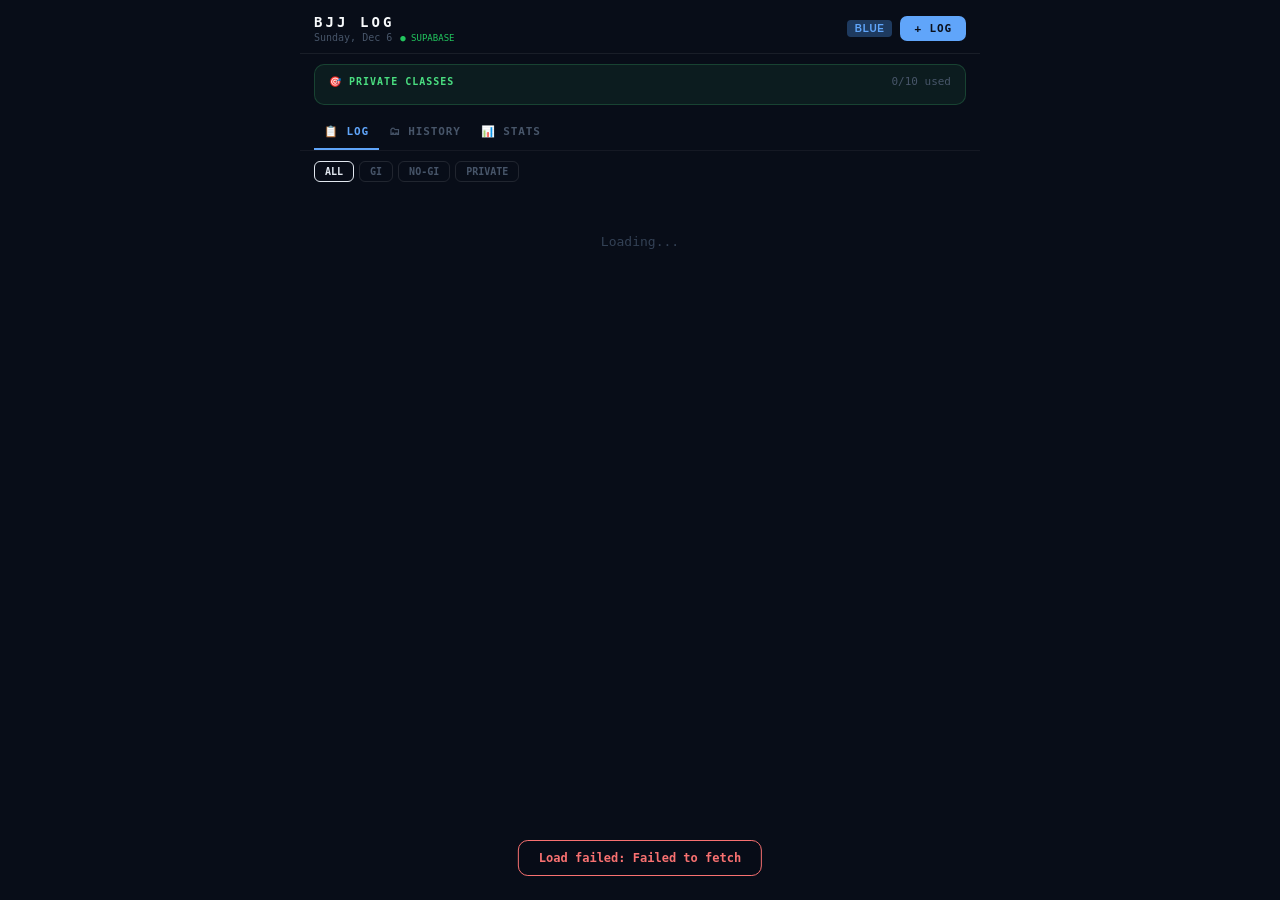
==== commit f1464024: "Update bjj.html" ====
--- a/bjj.html
+++ b/bjj.html
@@ -1,5 +1,4 @@
 <!DOCTYPE html>
-
 <html lang="en">
 <head>
 <meta charset="UTF-8">
@@ -11,135 +10,133 @@
   body{font-family:var(--font);background:var(--bg);color:var(--text);min-height:100vh;max-width:680px;margin:0 auto;padding-bottom:80px;}
   input,textarea,select{font-family:var(--font);}
 
-/* Header */
-.header{padding:14px 14px 10px;border-bottom:1px solid var(–border);display:flex;justify-content:space-between;align-items:center;}
-.title{font-size:14px;font-weight:800;letter-spacing:.22em;color:#f8fafc;}
-.sub{font-size:10px;color:var(–muted);margin-top:2px;}
-.dot{color:#22c55e;margin-left:8px;font-size:9px;}
-
-/* Nav */
-.nav{display:flex;border-bottom:1px solid rgba(255,255,255,.05);padding:0 14px;}
-.nav-btn{background:none;border:none;border-bottom:2px solid transparent;color:var(–muted);font-family:var(–font);font-size:11px;font-weight:700;letter-spacing:.08em;padding:10px 10px;cursor:pointer;}
-.nav-btn.active{color:#60a5fa;border-bottom-color:#60a5fa;}
-
-/* Private tracker */
-.priv-bar{margin:10px 14px;padding:10px 14px;background:rgba(74,222,128,.07);border:1px solid rgba(74,222,128,.2);border-radius:10px;}
-.priv-label{display:flex;justify-content:space-between;align-items:center;margin-bottom:6px;}
-.priv-title{font-size:10px;font-weight:700;color:#4ade80;letter-spacing:.1em;}
-.priv-count{font-size:11px;color:var(–muted);}
-.priv-dots{display:flex;gap:4px;}
-.priv-dot{flex:1;height:6px;border-radius:3px;}
-
-/* Session cards */
-.sessions{padding:10px 14px;}
-.filter-row{display:flex;gap:5px;margin-bottom:12px;flex-wrap:wrap;}
-.filter-btn{background:none;border:1px solid rgba(255,255,255,.1);border-radius:6px;padding:4px 10px;font-family:var(–font);font-size:10px;font-weight:700;cursor:pointer;color:var(–muted);}
-.filter-btn.active{border-color:var(–ac);color:var(–ac);}
-.sess-card{background:var(–bg2);border:1px solid var(–border);border-radius:10px;padding:12px;margin-bottom:8px;cursor:pointer;border-left:3px solid var(–ac);}
-.sess-type{font-size:10px;font-weight:700;letter-spacing:.08em;margin-bottom:2px;}
-.sess-date{font-size:13px;font-weight:700;color:#f1f5f9;}
-.sess-tech{font-size:11px;color:#94a3b8;margin-top:2px;}
-.sess-instr{font-size:10px;color:var(–muted);margin-top:1px;}
-.sess-notes{font-size:10px;color:#64748b;margin-top:6px;line-height:1.5;border-top:1px solid rgba(255,255,255,.05);padding-top:6px;}
-
-/* Belt badge */
-.belt-badge{font-weight:700;font-size:10px;border-radius:4px;padding:3px 8px;letter-spacing:.06em;text-transform:uppercase;cursor:pointer;border:none;}
-
-/* Log session button */
-.log-btn{background:#60a5fa;color:#0a0f1a;border:none;border-radius:7px;padding:6px 14px;font-family:var(–font);font-size:11px;font-weight:800;cursor:pointer;letter-spacing:.08em;}
-
-/* Modal */
-.overlay{display:none;position:fixed;inset:0;background:rgba(0,0,0,.75);z-index:100;align-items:flex-end;justify-content:center;}
-.overlay.open{display:flex;}
-.modal{background:#0d1525;border:1px solid rgba(255,255,255,.09);border-radius:14px 14px 0 0;padding:20px 16px 36px;width:100%;max-width:680px;max-height:92vh;overflow-y:auto;}
-.modal-header{display:flex;justify-content:space-between;align-items:center;margin-bottom:16px;}
-.modal-title{font-size:13px;font-weight:700;color:#f1f5f9;}
-.close-btn{background:none;border:none;color:var(–muted);font-size:22px;cursor:pointer;line-height:1;}
-.field{margin-bottom:10px;}
-.field-label{font-size:10px;color:var(–muted);letter-spacing:.08em;text-transform:uppercase;margin-bottom:4px;}
-.field input,.field textarea,.field select{width:100%;background:rgba(255,255,255,.06);border:1px solid rgba(255,255,255,.1);border-radius:6px;padding:8px 10px;color:var(–text);font-family:var(–font);font-size:12px;outline:none;resize:vertical;}
-.row2{display:flex;gap:8px;}
-.row2 .field{flex:1;}
-.type-row{display:flex;gap:6px;margin-bottom:10px;}
-.type-btn{flex:1;background:rgba(255,255,255,.04);border:1px solid rgba(255,255,255,.1);border-radius:7px;padding:9px 4px;font-family:var(–font);font-size:11px;font-weight:700;cursor:pointer;color:var(–muted);}
-.type-btn.active{background:rgba(96,165,250,.18);border-color:#60a5fa;color:#60a5fa;}
-.type-btn.gi.active{background:rgba(96,165,250,.18);border-color:#60a5fa;color:#60a5fa;}
-.type-btn.nogi.active{background:rgba(251,146,60,.18);border-color:#fb923c;color:#fb923c;}
-.type-btn.private.active{background:rgba(74,222,128,.18);border-color:#4ade80;color:#4ade80;}
-.save-modal-btn{width:100%;background:#60a5fa;color:#0a0f1a;border:none;border-radius:8px;padding:11px;font-family:var(–font);font-size:12px;font-weight:800;cursor:pointer;margin-top:8px;letter-spacing:.1em;}
-.del-btn{width:100%;background:rgba(248,113,113,.1);border:1px solid rgba(248,113,113,.25);border-radius:8px;padding:9px;color:#f87171;font-family:var(–font);font-size:11px;font-weight:700;cursor:pointer;margin-top:12px;}
-
-/* Session detail */
-.detail-info{background:rgba(255,255,255,.03);border-radius:8px;padding:10px 12px;margin-bottom:12px;font-size:11px;line-height:1.7;}
-.detail-info .tech{font-size:12px;font-weight:700;color:#f1f5f9;margin-bottom:4px;}
-.work-on{color:#fb923c;}
-.tip{color:#4ade80;}
-
-/* Rolls */
-.rolls-header{display:flex;justify-content:space-between;align-items:center;margin-bottom:8px;}
-.rolls-label{font-size:10px;color:var(–muted);letter-spacing:.1em;}
-.roll-stats{display:flex;gap:10px;font-size:11px;}
-.add-roll-btn{width:100%;background:none;border:1px dashed rgba(96,165,250,.4);border-radius:8px;padding:9px;color:#60a5fa;font-family:var(–font);font-size:11px;font-weight:700;cursor:pointer;margin-top:4px;}
-.roll-card{background:rgba(255,255,255,.025);border:1px solid rgba(255,255,255,.06);border-radius:8px;padding:9px 11px;margin-bottom:6px;}
-.roll-head{display:flex;justify-content:space-between;align-items:center;margin-bottom:4px;}
-.roll-opp{font-size:12px;font-weight:700;color:#f1f5f9;}
-.roll-result{font-size:16px;font-weight:800;}
-.roll-score{font-size:11px;font-weight:700;}
-.roll-notes{font-size:10px;color:#64748b;line-height:1.5;}
-.roll-subs{font-size:10px;margin-top:2px;}
-
-/* Result buttons */
-.result-row{display:flex;gap:6px;}
-.result-btn{flex:1;background:rgba(255,255,255,.04);border:1px solid rgba(255,255,255,.1);border-radius:7px;padding:8px 4px;font-family:var(–font);font-size:11px;font-weight:700;cursor:pointer;color:var(–muted);}
-.result-btn.win.active{background:rgba(74,222,128,.2);border-color:#4ade80;color:#4ade80;}
-.result-btn.loss.active{background:rgba(248,113,113,.2);border-color:#f87171;color:#f87171;}
-.result-btn.draw.active{background:rgba(148,163,184,.15);border-color:#94a3b8;color:#94a3b8;}
-
-/* Score row */
-.score-row{display:flex;gap:4px;}
-.score-btn{flex:1;background:rgba(255,255,255,.04);border:1px solid rgba(255,255,255,.1);border-radius:6px;padding:7px 2px;font-family:var(–font);font-size:11px;font-weight:700;cursor:pointer;color:var(–muted);}
-.score-btn.pos.active{background:rgba(74,222,128,.2);border-color:#4ade80;color:#4ade80;}
-.score-btn.neg.active{background:rgba(248,113,113,.2);border-color:#f87171;color:#f87171;}
-.score-btn.neu.active{background:rgba(148,163,184,.15);border-color:#94a3b8;color:#94a3b8;}
-
-/* Belt modal */
-.belt-row{display:flex;gap:5px;flex-wrap:wrap;}
-.belt-btn{flex:1;min-width:60px;border:2px solid transparent;border-radius:7px;padding:8px 4px;font-family:var(–font);font-size:11px;font-weight:800;cursor:pointer;text-transform:capitalize;}
-.stripe-row{display:flex;gap:6px;}
-.stripe-btn{flex:1;background:rgba(255,255,255,.04);border:1px solid rgba(255,255,255,.1);border-radius:6px;padding:8px;font-family:var(–font);font-size:12px;font-weight:700;cursor:pointer;color:var(–muted);}
-.stripe-btn.active{background:rgba(192,132,252,.25);border-color:#c084fc;color:#c084fc;}
-
-/* Stats */
-.stats{padding:12px 14px;}
-.stat-grid{display:flex;gap:8px;flex-wrap:wrap;margin-bottom:12px;}
-.stat-card{background:var(–bg2);border:1px solid var(–border);border-radius:10px;padding:12px 14px;flex:1;min-width:100px;}
-.stat-label{font-size:9px;color:var(–muted);letter-spacing:.08em;margin-bottom:4px;}
-.stat-val{font-size:22px;font-weight:800;}
-.stat-sub{font-size:10px;color:var(–dim);margin-top:2px;}
-.section-title{font-size:10px;color:var(–muted);letter-spacing:.1em;margin-bottom:8px;}
-.chart-bar-row{display:flex;align-items:flex-end;gap:5px;height:80px;margin-bottom:4px;}
-.chart-bar-wrap{flex:1;display:flex;flex-direction:column;align-items:center;gap:3px;}
-.chart-bar{width:100%;border-radius:3px 3px 0 0;}
-.chart-label{font-size:8px;color:var(–muted);}
-.chart-val{font-size:9px;color:#60a5fa;font-weight:700;}
-.opp-row{display:flex;justify-content:space-between;align-items:center;padding:6px 0;border-bottom:1px solid rgba(255,255,255,.05);}
-.opp-name{font-size:12px;color:#f1f5f9;}
-.opp-wld{display:flex;gap:8px;font-size:11px;}
-.empty{color:var(–dim);text-align:center;padding:40px;font-size:13px;}
-
-/* Toast */
-.toast{display:none;position:fixed;bottom:24px;left:50%;transform:translateX(-50%);background:rgba(8,13,24,.95);border:1px solid #4ade80;color:#4ade80;padding:10px 20px;border-radius:10px;font-size:12px;font-weight:700;z-index:999;white-space:nowrap;}
-.toast.show{display:block;}
-
-/* Opp dropdown */
-.opp-create{background:rgba(96,165,250,.07);border:1px solid rgba(96,165,250,.2);border-radius:8px;padding:10px;margin-top:6px;}
+  /* Header */
+  .header{padding:14px 14px 10px;border-bottom:1px solid var(--border);display:flex;justify-content:space-between;align-items:center;}
+  .title{font-size:14px;font-weight:800;letter-spacing:.22em;color:#f8fafc;}
+  .sub{font-size:10px;color:var(--muted);margin-top:2px;}
+  .dot{color:#22c55e;margin-left:8px;font-size:9px;}
+
+  /* Nav */
+  .nav{display:flex;border-bottom:1px solid rgba(255,255,255,.05);padding:0 14px;}
+  .nav-btn{background:none;border:none;border-bottom:2px solid transparent;color:var(--muted);font-family:var(--font);font-size:11px;font-weight:700;letter-spacing:.08em;padding:10px 10px;cursor:pointer;}
+  .nav-btn.active{color:#60a5fa;border-bottom-color:#60a5fa;}
+
+  /* Private tracker */
+  .priv-bar{margin:10px 14px;padding:10px 14px;background:rgba(74,222,128,.07);border:1px solid rgba(74,222,128,.2);border-radius:10px;}
+  .priv-label{display:flex;justify-content:space-between;align-items:center;margin-bottom:6px;}
+  .priv-title{font-size:10px;font-weight:700;color:#4ade80;letter-spacing:.1em;}
+  .priv-count{font-size:11px;color:var(--muted);}
+  .priv-dots{display:flex;gap:4px;}
+  .priv-dot{flex:1;height:6px;border-radius:3px;}
+
+  /* Session cards */
+  .sessions{padding:10px 14px;}
+  .filter-row{display:flex;gap:5px;margin-bottom:12px;flex-wrap:wrap;}
+  .filter-btn{background:none;border:1px solid rgba(255,255,255,.1);border-radius:6px;padding:4px 10px;font-family:var(--font);font-size:10px;font-weight:700;cursor:pointer;color:var(--muted);}
+  .filter-btn.active{border-color:var(--ac);color:var(--ac);}
+  .sess-card{background:var(--bg2);border:1px solid var(--border);border-radius:10px;padding:12px;margin-bottom:8px;cursor:pointer;border-left:3px solid var(--ac);}
+  .sess-type{font-size:10px;font-weight:700;letter-spacing:.08em;margin-bottom:2px;}
+  .sess-date{font-size:13px;font-weight:700;color:#f1f5f9;}
+  .sess-tech{font-size:11px;color:#94a3b8;margin-top:2px;}
+  .sess-instr{font-size:10px;color:var(--muted);margin-top:1px;}
+  .sess-notes{font-size:10px;color:#64748b;margin-top:6px;line-height:1.5;border-top:1px solid rgba(255,255,255,.05);padding-top:6px;}
+
+  /* Belt badge */
+  .belt-badge{font-weight:700;font-size:10px;border-radius:4px;padding:3px 8px;letter-spacing:.06em;text-transform:uppercase;cursor:pointer;border:none;}
+
+  /* Log session button */
+  .log-btn{background:#60a5fa;color:#0a0f1a;border:none;border-radius:7px;padding:6px 14px;font-family:var(--font);font-size:11px;font-weight:800;cursor:pointer;letter-spacing:.08em;}
+
+  /* Modal */
+  .overlay{display:none;position:fixed;inset:0;background:rgba(0,0,0,.75);z-index:100;align-items:flex-end;justify-content:center;}
+  .overlay.open{display:flex;}
+  .modal{background:#0d1525;border:1px solid rgba(255,255,255,.09);border-radius:14px 14px 0 0;padding:20px 16px 36px;width:100%;max-width:680px;max-height:92vh;overflow-y:auto;}
+  .modal-header{display:flex;justify-content:space-between;align-items:center;margin-bottom:16px;}
+  .modal-title{font-size:13px;font-weight:700;color:#f1f5f9;}
+  .close-btn{background:none;border:none;color:var(--muted);font-size:22px;cursor:pointer;line-height:1;}
+  .field{margin-bottom:10px;}
+  .field-label{font-size:10px;color:var(--muted);letter-spacing:.08em;text-transform:uppercase;margin-bottom:4px;}
+  .field input,.field textarea,.field select{width:100%;background:rgba(255,255,255,.06);border:1px solid rgba(255,255,255,.1);border-radius:6px;padding:8px 10px;color:var(--text);font-family:var(--font);font-size:12px;outline:none;resize:vertical;}
+  .row2{display:flex;gap:8px;}
+  .row2 .field{flex:1;}
+  .type-row{display:flex;gap:6px;margin-bottom:10px;}
+  .type-btn{flex:1;background:rgba(255,255,255,.04);border:1px solid rgba(255,255,255,.1);border-radius:7px;padding:9px 4px;font-family:var(--font);font-size:11px;font-weight:700;cursor:pointer;color:var(--muted);}
+  .type-btn.active{background:rgba(96,165,250,.18);border-color:#60a5fa;color:#60a5fa;}
+  .type-btn.gi.active{background:rgba(96,165,250,.18);border-color:#60a5fa;color:#60a5fa;}
+  .type-btn.nogi.active{background:rgba(251,146,60,.18);border-color:#fb923c;color:#fb923c;}
+  .type-btn.private.active{background:rgba(74,222,128,.18);border-color:#4ade80;color:#4ade80;}
+  .save-modal-btn{width:100%;background:#60a5fa;color:#0a0f1a;border:none;border-radius:8px;padding:11px;font-family:var(--font);font-size:12px;font-weight:800;cursor:pointer;margin-top:8px;letter-spacing:.1em;}
+  .del-btn{width:100%;background:rgba(248,113,113,.1);border:1px solid rgba(248,113,113,.25);border-radius:8px;padding:9px;color:#f87171;font-family:var(--font);font-size:11px;font-weight:700;cursor:pointer;margin-top:12px;}
+
+  /* Session detail */
+  .detail-info{background:rgba(255,255,255,.03);border-radius:8px;padding:10px 12px;margin-bottom:12px;font-size:11px;line-height:1.7;}
+  .detail-info .tech{font-size:12px;font-weight:700;color:#f1f5f9;margin-bottom:4px;}
+  .work-on{color:#fb923c;}
+  .tip{color:#4ade80;}
+
+  /* Rolls */
+  .rolls-header{display:flex;justify-content:space-between;align-items:center;margin-bottom:8px;}
+  .rolls-label{font-size:10px;color:var(--muted);letter-spacing:.1em;}
+  .roll-stats{display:flex;gap:10px;font-size:11px;}
+  .add-roll-btn{width:100%;background:none;border:1px dashed rgba(96,165,250,.4);border-radius:8px;padding:9px;color:#60a5fa;font-family:var(--font);font-size:11px;font-weight:700;cursor:pointer;margin-top:4px;}
+  .roll-card{background:rgba(255,255,255,.025);border:1px solid rgba(255,255,255,.06);border-radius:8px;padding:9px 11px;margin-bottom:6px;}
+  .roll-head{display:flex;justify-content:space-between;align-items:center;margin-bottom:4px;}
+  .roll-opp{font-size:12px;font-weight:700;color:#f1f5f9;}
+  .roll-result{font-size:16px;font-weight:800;}
+  .roll-score{font-size:11px;font-weight:700;}
+  .roll-notes{font-size:10px;color:#64748b;line-height:1.5;}
+  .roll-subs{font-size:10px;margin-top:2px;}
+
+  /* Result buttons */
+  .result-row{display:flex;gap:6px;}
+  .result-btn{flex:1;background:rgba(255,255,255,.04);border:1px solid rgba(255,255,255,.1);border-radius:7px;padding:8px 4px;font-family:var(--font);font-size:11px;font-weight:700;cursor:pointer;color:var(--muted);}
+  .result-btn.win.active{background:rgba(74,222,128,.2);border-color:#4ade80;color:#4ade80;}
+  .result-btn.loss.active{background:rgba(248,113,113,.2);border-color:#f87171;color:#f87171;}
+  .result-btn.draw.active{background:rgba(148,163,184,.15);border-color:#94a3b8;color:#94a3b8;}
+
+  /* Score row */
+  .score-row{display:flex;gap:4px;}
+  .score-btn{flex:1;background:rgba(255,255,255,.04);border:1px solid rgba(255,255,255,.1);border-radius:6px;padding:7px 2px;font-family:var(--font);font-size:11px;font-weight:700;cursor:pointer;color:var(--muted);}
+  .score-btn.pos.active{background:rgba(74,222,128,.2);border-color:#4ade80;color:#4ade80;}
+  .score-btn.neg.active{background:rgba(248,113,113,.2);border-color:#f87171;color:#f87171;}
+  .score-btn.neu.active{background:rgba(148,163,184,.15);border-color:#94a3b8;color:#94a3b8;}
+
+  /* Belt modal */
+  .belt-row{display:flex;gap:5px;flex-wrap:wrap;}
+  .belt-btn{flex:1;min-width:60px;border:2px solid transparent;border-radius:7px;padding:8px 4px;font-family:var(--font);font-size:11px;font-weight:800;cursor:pointer;text-transform:capitalize;}
+  .stripe-row{display:flex;gap:6px;}
+  .stripe-btn{flex:1;background:rgba(255,255,255,.04);border:1px solid rgba(255,255,255,.1);border-radius:6px;padding:8px;font-family:var(--font);font-size:12px;font-weight:700;cursor:pointer;color:var(--muted);}
+  .stripe-btn.active{background:rgba(192,132,252,.25);border-color:#c084fc;color:#c084fc;}
+
+  /* Stats */
+  .stats{padding:12px 14px;}
+  .stat-grid{display:flex;gap:8px;flex-wrap:wrap;margin-bottom:12px;}
+  .stat-card{background:var(--bg2);border:1px solid var(--border);border-radius:10px;padding:12px 14px;flex:1;min-width:100px;}
+  .stat-label{font-size:9px;color:var(--muted);letter-spacing:.08em;margin-bottom:4px;}
+  .stat-val{font-size:22px;font-weight:800;}
+  .stat-sub{font-size:10px;color:var(--dim);margin-top:2px;}
+  .section-title{font-size:10px;color:var(--muted);letter-spacing:.1em;margin-bottom:8px;}
+  .chart-bar-row{display:flex;align-items:flex-end;gap:5px;height:80px;margin-bottom:4px;}
+  .chart-bar-wrap{flex:1;display:flex;flex-direction:column;align-items:center;gap:3px;}
+  .chart-bar{width:100%;border-radius:3px 3px 0 0;}
+  .chart-label{font-size:8px;color:var(--muted);}
+  .chart-val{font-size:9px;color:#60a5fa;font-weight:700;}
+  .opp-row{display:flex;justify-content:space-between;align-items:center;padding:6px 0;border-bottom:1px solid rgba(255,255,255,.05);}
+  .opp-name{font-size:12px;color:#f1f5f9;}
+  .opp-wld{display:flex;gap:8px;font-size:11px;}
+  .empty{color:var(--dim);text-align:center;padding:40px;font-size:13px;}
+
+  /* Toast */
+  .toast{display:none;position:fixed;bottom:24px;left:50%;transform:translateX(-50%);background:rgba(8,13,24,.95);border:1px solid #4ade80;color:#4ade80;padding:10px 20px;border-radius:10px;font-size:12px;font-weight:700;z-index:999;white-space:nowrap;}
+  .toast.show{display:block;}
+
+  /* Opp dropdown */
+  .opp-create{background:rgba(96,165,250,.07);border:1px solid rgba(96,165,250,.2);border-radius:8px;padding:10px;margin-top:6px;}
 </style>
-
 </head>
 <body>
 
 <!-- Header -->
-
 <div class="header">
   <div>
     <div class="title">BJJ LOG</div>
@@ -152,7 +149,6 @@
 </div>
 
 <!-- Private tracker -->
-
 <div class="priv-bar">
   <div class="priv-label">
     <span class="priv-title">🎯 PRIVATE CLASSES</span>
@@ -162,7 +158,6 @@
 </div>
 
 <!-- Nav -->
-
 <div class="nav">
   <button class="nav-btn active" onclick="switchView('log')" id="nav-log">📋 LOG</button>
   <button class="nav-btn" onclick="switchView('history')" id="nav-history">🗂 HISTORY</button>
@@ -170,7 +165,6 @@
 </div>
 
 <!-- Log view -->
-
 <div id="view-log" class="sessions">
   <div class="filter-row">
     <button class="filter-btn active" data-filter="all" onclick="setFilter('all')">ALL</button>
@@ -182,14 +176,12 @@
 </div>
 
 <!-- History view -->
-
 <div id="view-history" style="display:none;padding:12px 14px">
   <div style="font-size:10px;color:var(--muted);letter-spacing:.1em;margin-bottom:10px" id="history-label">ALL SESSIONS</div>
   <div id="hist-list"></div>
 </div>
 
 <!-- Stats view -->
-
 <div id="view-stats" style="display:none" class="stats">
   <div id="stats-content"><div class="empty">Loading stats...</div></div>
 </div>
@@ -197,7 +189,6 @@
 <div class="toast" id="toast"></div>
 
 <!-- ── NEW SESSION MODAL ── -->
-
 <div class="overlay" id="overlay-new" onclick="closeIfOutside(event,'overlay-new')">
   <div class="modal">
     <div class="modal-header">
@@ -224,7 +215,6 @@
 </div>
 
 <!-- ── SESSION DETAIL MODAL ── -->
-
 <div class="overlay" id="overlay-detail" onclick="closeIfOutside(event,'overlay-detail')">
   <div class="modal">
     <div class="modal-header">
@@ -242,7 +232,6 @@
 </div>
 
 <!-- ── EDIT SESSION MODAL ── -->
-
 <div class="overlay" id="overlay-edit" onclick="closeIfOutside(event,'overlay-edit')">
   <div class="modal">
     <div class="modal-header">
@@ -268,7 +257,6 @@
 </div>
 
 <!-- ── BELT MODAL ── -->
-
 <div class="overlay" id="overlay-belt" onclick="closeIfOutside(event,'overlay-belt')">
   <div class="modal">
     <div class="modal-header">
@@ -646,242 +634,282 @@
     <div class="field"><div class="field-label">My Submissions</div><input type="text" id="roll-mysubs" placeholder="Triangle, armbar..." style="width:100%;background:rgba(255,255,255,.06);border:1px solid rgba(255,255,255,.1);border-radius:6px;padding:8px;color:var(--text);font-size:12px;outline:none"></div>
     <div class="field"><div class="field-label">Their Submissions</div><input type="text" id="roll-theirsubs" placeholder="Rear naked..." style="width:100%;background:rgba(255,255,255,.06);border:1px solid rgba(255,255,255,.1);border-radius:6px;padding:8px;color:var(--text);font-size:12px;outline:none"></div>
     <div class="field"><div class="field-label">Notes</div><textarea id="roll-notes" rows="2" placeholder="What worked, key moments..." style="width:100%;background:rgba(255,255,255,.06);border:1px solid rgba(255,255,255,.1);border-radius:6px;padding:8px;color:var(--text);font-size:12px;outline:none;resize:vertical"></textarea></div>
-
-```
-<div style="display:flex;gap:8px;margin-top:8px">
-  <button onclick="saveRoll()" style="flex:2;background:#60a5fa;color:#0a0f1a;border:none;border-radius:8px;padding:10px;font-family:var(--font);font-size:12px;font-weight:800;cursor:pointer">Save Roll</button>
-  <button onclick="closeRollForm()" style="flex:1;background:rgba(255,255,255,.06);color:#94a3b8;border:none;border-radius:8px;padding:10px;font-family:var(--font);font-size:12px;cursor:pointer">Cancel</button>
-</div>
-```
-
+    <div style="display:flex;gap:8px;margin-top:8px">
+      <button onclick="saveRoll()" style="flex:2;background:#60a5fa;color:#0a0f1a;border:none;border-radius:8px;padding:10px;font-family:var(--font);font-size:12px;font-weight:800;cursor:pointer">Save Roll</button>
+      <button onclick="closeRollForm()" style="flex:1;background:rgba(255,255,255,.06);color:#94a3b8;border:none;border-radius:8px;padding:10px;font-family:var(--font);font-size:12px;cursor:pointer">Cancel</button>
+    </div>
   </div>`;
 }
 
 function openRollForm()   { showRollForm=true;  renderRolls(); }
 function closeRollForm()  { showRollForm=false; editingRoll=null; renderRolls(); }
-function selResult(r)     { selectedResult=r; document.querySelectorAll(’.result-btn’).forEach(b=>b.classList.toggle(‘active’,b.dataset.result===r)); }
-function selScore(s)      { selectedScore=s; document.querySelectorAll(’.score-btn’).forEach(b=>b.classList.toggle(‘active’,parseInt(b.dataset.score)===s)); }
+function selResult(r)     { selectedResult=r; document.querySelectorAll('.result-btn').forEach(b=>b.classList.toggle('active',b.dataset.result===r)); }
+function selScore(s)      { selectedScore=s; document.querySelectorAll('.score-btn').forEach(b=>b.classList.toggle('active',parseInt(b.dataset.score)===s)); }
 function toggleCreateOpp(v){ creatingOpp=v; renderRolls(); }
 
 async function createOpp() {
-const name = document.getElementById(‘new-opp-name’)?.value?.trim();
-const belt = document.getElementById(‘new-opp-belt’)?.value;
-if (!name) return;
-try {
-const opp = await POST(‘add_opponent’,{name,belt});
-opponents.push(opp);
-creatingOpp=false; renderRolls();
-setTimeout(()=>{ const sel=document.getElementById(‘roll-opp’); if(sel) sel.value=opp.id; },100);
-toast(‘Opponent added!’);
-} catch(e) { toast(‘Failed’,’#f87171’); }
+  const name = document.getElementById('new-opp-name')?.value?.trim();
+  const belt = document.getElementById('new-opp-belt')?.value;
+  if (!name) return;
+  try {
+    const opp = await POST('add_opponent',{name,belt});
+    opponents.push(opp);
+    creatingOpp=false; renderRolls();
+    setTimeout(()=>{ const sel=document.getElementById('roll-opp'); if(sel) sel.value=opp.id; },100);
+    toast('Opponent added!');
+  } catch(e) { toast('Failed','#f87171'); }
 }
 
 async function saveRoll() {
-if (!selectedResult) { toast(‘Select a result’,’#fb923c’); return; }
-const oppId = document.getElementById(‘roll-opp’)?.value||null;
-const opp = opponents.find(o=>o.id===oppId);
-try {
-const payload = {
-session_id: detailSession.id,
-date: detailSession.date,
-opponent_id: oppId||null,
-opponent_belt: opp?.belt||null,
-result: selectedResult,
-score: selectedScore,
-duration_min: parseInt(document.getElementById(‘roll-dur’)?.value)||null,
-my_submissions: document.getElementById(‘roll-mysubs’)?.value||null,
-their_submissions: document.getElementById(‘roll-theirsubs’)?.value||null,
-notes: document.getElementById(‘roll-notes’)?.value||null,
-};
-if (editingRoll) payload.id = editingRoll.id;
-const roll = await POST(‘save_roll’, payload);
-if (editingRoll) {
-const idx = detailRolls.findIndex(r => r.id === editingRoll.id);
-if (idx >= 0) detailRolls[idx] = roll;
-editingRoll = null;
-toast(‘Roll updated!’);
-} else {
-detailRolls.push(roll);
-toast(‘Roll saved!’);
-}
-showRollForm = false; renderRolls();
-} catch(e) { toast(‘Save failed: ‘+e.message,’#f87171’); }
+  if (!selectedResult) { toast('Select a result','#fb923c'); return; }
+  const oppId = document.getElementById('roll-opp')?.value||null;
+  const opp = opponents.find(o=>o.id===oppId);
+  try {
+    const payload = {
+      session_id: detailSession.id,
+      date: detailSession.date,
+      opponent_id: oppId||null,
+      opponent_belt: opp?.belt||null,
+      result: selectedResult,
+      score: selectedScore,
+      duration_min: parseInt(document.getElementById('roll-dur')?.value)||null,
+      my_submissions: document.getElementById('roll-mysubs')?.value||null,
+      their_submissions: document.getElementById('roll-theirsubs')?.value||null,
+      notes: document.getElementById('roll-notes')?.value||null,
+    };
+    if (editingRoll) payload.id = editingRoll.id;
+    const roll = await POST('save_roll', payload);
+    if (editingRoll) {
+      const idx = detailRolls.findIndex(r => r.id === editingRoll.id);
+      if (idx >= 0) detailRolls[idx] = roll;
+      editingRoll = null;
+      toast('Roll updated!');
+    } else {
+      detailRolls.push(roll);
+      toast('Roll saved!');
+    }
+    showRollForm = false; renderRolls();
+  } catch(e) { toast('Save failed: '+e.message,'#f87171'); }
 }
 
 async function deleteRoll(id) {
-if (!confirm(‘Delete this roll?’)) return;
-try {
-await POST(‘delete_roll’,{id});
-detailRolls = detailRolls.filter(r=>r.id!==id); renderRolls(); toast(‘Roll deleted’,’#f87171’);
-} catch(e) { toast(‘Delete failed’,’#f87171’); }
+  if (!confirm('Delete this roll?')) return;
+  try {
+    await POST('delete_roll',{id});
+    detailRolls = detailRolls.filter(r=>r.id!==id); renderRolls(); toast('Roll deleted','#f87171');
+  } catch(e) { toast('Delete failed','#f87171'); }
 }
 
 async function deleteSession() {
-if (!detailSession || !confirm(‘Delete this session and all its rolls?’)) return;
-try {
-await POST(‘delete_session’,{id:detailSession.id});
-sessions = sessions.filter(s=>s.id!==detailSession.id);
-renderPrivBar(); renderSessions(); renderHistory();
-closeModal(‘overlay-detail’); toast(‘Session deleted’,’#f87171’);
-} catch(e) { toast(‘Delete failed’,’#f87171’); }
+  if (!detailSession || !confirm('Delete this session and all its rolls?')) return;
+  try {
+    await POST('delete_session',{id:detailSession.id});
+    sessions = sessions.filter(s=>s.id!==detailSession.id);
+    renderPrivBar(); renderSessions(); renderHistory();
+    closeModal('overlay-detail'); toast('Session deleted','#f87171');
+  } catch(e) { toast('Delete failed','#f87171'); }
 }
 
 // ── Stats ─────────────────────────────────────────────────────────────────────
 async function loadStats() {
-try {
-const s = await GET(‘get_stats’);
-renderStats(s);
-} catch(e) { toast(‘Stats failed’,’#f87171’); }
+  try {
+    const s = await GET('get_stats');
+    renderStats(s);
+  } catch(e) { toast('Stats failed','#f87171'); }
 }
 
 function renderStats({sessions:S, rolls:R, opponents:O}) {
-const total=S.length, gi=S.filter(x=>x.type===‘gi’).length, nogi=S.filter(x=>x.type===‘nogi’).length, priv=S.filter(x=>x.type===‘private’).length;
-const wins=R.filter(r=>r.result===‘win’).length, losses=R.filter(r=>r.result===‘loss’).length, draws=R.filter(r=>r.result===‘draw’).length;
-const wr=R.length?Math.round(wins/R.length*100):0;
-const avgRolls=S.length?Math.round(R.length/S.length*10)/10:0;
-
-// Monthly chart
-const mmap={};
-S.forEach(s=>{ const m=s.date.slice(0,7); mmap[m]=(mmap[m]||0)+1; });
-const months=Object.entries(mmap).sort().slice(-6);
-const maxM=Math.max(…months.map(x=>x[1]),1);
-
-// Top partners
-const oppmap={};
-R.forEach(r=>{ const n=r.bjj_opponents?.name||‘Unknown’; oppmap[n]=(oppmap[n]||0)+1; });
-const topOpps=Object.entries(oppmap).sort((a,b)=>b[1]-a[1]).slice(0,5);
-
-// W/L per opp
-const oppWL = O.filter(o=>R.some(r=>r.opponent_id===o.id)).map(o=>{
-const or=R.filter(r=>r.opponent_id===o.id);
-return {name:o.name,belt:o.belt,w:or.filter(r=>r.result===‘win’).length,l:or.filter(r=>r.result===‘loss’).length,d:or.filter(r=>r.result===‘draw’).length};
-});
-
-document.getElementById(‘stats-content’).innerHTML = ` ${belt?`<div style="text-align:center;margin-bottom:16px;padding:12px;background:var(--bg2);border:1px solid var(--border);border-radius:10px">
-<div class="section-title" style="margin-bottom:8px">CURRENT RANK</div>
-${beltBadge(belt.belt,belt.stripes,‘lg’)}
-${belt.achieved_on?`<div style="font-size:10px;color:var(--muted);margin-top:8px">Since ${fmtDate(belt.achieved_on)}</div>`:’’}
-</div>`:''} <div class="section-title">TRAINING VOLUME</div> <div class="stat-grid"> <div class="stat-card"><div class="stat-label">TOTAL CLASSES</div><div class="stat-val">${total}</div></div> <div class="stat-card"><div class="stat-label">GI</div><div class="stat-val" style="color:#60a5fa">${gi}</div></div> <div class="stat-card"><div class="stat-label">NO-GI</div><div class="stat-val" style="color:#fb923c">${nogi}</div></div> <div class="stat-card"><div class="stat-label">PRIVATES</div><div class="stat-val" style="color:#4ade80">${priv}/${PRIVATES_TOTAL}</div><div class="stat-sub">${PRIVATES_TOTAL-priv} left</div></div> </div> <div class="section-title">ROLLING</div> <div class="stat-grid"> <div class="stat-card"><div class="stat-label">TOTAL ROLLS</div><div class="stat-val">${R.length}</div></div> <div class="stat-card"><div class="stat-label">WIN RATE</div><div class="stat-val" style="color:#4ade80">${wr}%</div><div class="stat-sub">${wins}W ${losses}L ${draws}D</div></div> <div class="stat-card"><div class="stat-label">AVG / CLASS</div><div class="stat-val" style="color:#60a5fa">${avgRolls}</div></div> </div> ${months.length?`
-<div class="section-title">SESSIONS / MONTH</div>
-<div style="background:var(--bg2);border:1px solid var(--border);border-radius:10px;padding:14px;margin-bottom:12px">
-<div class="chart-bar-row">
-${months.map(([m,c])=>`<div class="chart-bar-wrap"> <div class="chart-val">${c}</div> <div class="chart-bar" style="height:${Math.round(c/maxM*64)+8}px;background:rgba(96,165,250,.5)"></div> <div class="chart-label">${m.slice(5)}</div> </div>`).join(’’)}
-</div>
-</div>`:''} ${topOpps.length?`
-<div class="section-title">TOP TRAINING PARTNERS</div>
-<div style="background:var(--bg2);border:1px solid var(--border);border-radius:10px;padding:12px;margin-bottom:12px">
-${topOpps.map(([name,count],i)=>`<div class="opp-row"> <div style="display:flex;align-items:center;gap:8px"> <span style="font-size:10px;color:var(--dim);font-weight:700;width:18px">#${i+1}</span> <span class="opp-name">${name}</span> </div> <span style="font-size:11px;color:#60a5fa;font-weight:700">${count} rolls</span> </div>`).join(’’)}
-</div>`:''} ${oppWL.length?`
-<div class="section-title">W/L vs PARTNERS</div>
-<div style="background:var(--bg2);border:1px solid var(--border);border-radius:10px;padding:12px">
-${oppWL.map((o,i,arr)=>`<div class="opp-row" ${i===arr.length-1?'style="border:none"':''}> <div style="display:flex;align-items:center;gap:8px"> <span class="opp-name">${o.name}</span> ${o.belt?beltBadge(o.belt):''} </div> <div class="opp-wld"> <span style="color:#4ade80">${o.w}W</span> <span style="color:#f87171">${o.l}L</span> <span style="color:#94a3b8">${o.d}D</span> </div> </div>`).join(’’)}
-</div>`:''} `;
+  const total=S.length, gi=S.filter(x=>x.type==='gi').length, nogi=S.filter(x=>x.type==='nogi').length, priv=S.filter(x=>x.type==='private').length;
+  const wins=R.filter(r=>r.result==='win').length, losses=R.filter(r=>r.result==='loss').length, draws=R.filter(r=>r.result==='draw').length;
+  const wr=R.length?Math.round(wins/R.length*100):0;
+  const avgRolls=S.length?Math.round(R.length/S.length*10)/10:0;
+
+  // Monthly chart
+  const mmap={};
+  S.forEach(s=>{ const m=s.date.slice(0,7); mmap[m]=(mmap[m]||0)+1; });
+  const months=Object.entries(mmap).sort().slice(-6);
+  const maxM=Math.max(...months.map(x=>x[1]),1);
+
+  // Top partners
+  const oppmap={};
+  R.forEach(r=>{ const n=r.bjj_opponents?.name||'Unknown'; oppmap[n]=(oppmap[n]||0)+1; });
+  const topOpps=Object.entries(oppmap).sort((a,b)=>b[1]-a[1]).slice(0,5);
+
+  // W/L per opp
+  const oppWL = O.filter(o=>R.some(r=>r.opponent_id===o.id)).map(o=>{
+    const or=R.filter(r=>r.opponent_id===o.id);
+    return {name:o.name,belt:o.belt,w:or.filter(r=>r.result==='win').length,l:or.filter(r=>r.result==='loss').length,d:or.filter(r=>r.result==='draw').length};
+  });
+
+  document.getElementById('stats-content').innerHTML = `
+    ${belt?`<div style="text-align:center;margin-bottom:16px;padding:12px;background:var(--bg2);border:1px solid var(--border);border-radius:10px">
+      <div class="section-title" style="margin-bottom:8px">CURRENT RANK</div>
+      ${beltBadge(belt.belt,belt.stripes,'lg')}
+      ${belt.achieved_on?`<div style="font-size:10px;color:var(--muted);margin-top:8px">Since ${fmtDate(belt.achieved_on)}</div>`:''}
+    </div>`:''}
+    <div class="section-title">TRAINING VOLUME</div>
+    <div class="stat-grid">
+      <div class="stat-card"><div class="stat-label">TOTAL CLASSES</div><div class="stat-val">${total}</div></div>
+      <div class="stat-card"><div class="stat-label">GI</div><div class="stat-val" style="color:#60a5fa">${gi}</div></div>
+      <div class="stat-card"><div class="stat-label">NO-GI</div><div class="stat-val" style="color:#fb923c">${nogi}</div></div>
+      <div class="stat-card"><div class="stat-label">PRIVATES</div><div class="stat-val" style="color:#4ade80">${priv}/${PRIVATES_TOTAL}</div><div class="stat-sub">${PRIVATES_TOTAL-priv} left</div></div>
+    </div>
+    <div class="section-title">ROLLING</div>
+    <div class="stat-grid">
+      <div class="stat-card"><div class="stat-label">TOTAL ROLLS</div><div class="stat-val">${R.length}</div></div>
+      <div class="stat-card"><div class="stat-label">WIN RATE</div><div class="stat-val" style="color:#4ade80">${wr}%</div><div class="stat-sub">${wins}W ${losses}L ${draws}D</div></div>
+      <div class="stat-card"><div class="stat-label">AVG / CLASS</div><div class="stat-val" style="color:#60a5fa">${avgRolls}</div></div>
+    </div>
+    ${months.length?`
+    <div class="section-title">SESSIONS / MONTH</div>
+    <div style="background:var(--bg2);border:1px solid var(--border);border-radius:10px;padding:14px;margin-bottom:12px">
+      <div class="chart-bar-row">
+        ${months.map(([m,c])=>`<div class="chart-bar-wrap">
+          <div class="chart-val">${c}</div>
+          <div class="chart-bar" style="height:${Math.round(c/maxM*64)+8}px;background:rgba(96,165,250,.5)"></div>
+          <div class="chart-label">${m.slice(5)}</div>
+        </div>`).join('')}
+      </div>
+    </div>`:''}
+    ${topOpps.length?`
+    <div class="section-title">TOP TRAINING PARTNERS</div>
+    <div style="background:var(--bg2);border:1px solid var(--border);border-radius:10px;padding:12px;margin-bottom:12px">
+      ${topOpps.map(([name,count],i)=>`<div class="opp-row">
+        <div style="display:flex;align-items:center;gap:8px">
+          <span style="font-size:10px;color:var(--dim);font-weight:700;width:18px">#${i+1}</span>
+          <span class="opp-name">${name}</span>
+        </div>
+        <span style="font-size:11px;color:#60a5fa;font-weight:700">${count} rolls</span>
+      </div>`).join('')}
+    </div>`:''}
+    ${oppWL.length?`
+    <div class="section-title">W/L vs PARTNERS</div>
+    <div style="background:var(--bg2);border:1px solid var(--border);border-radius:10px;padding:12px">
+      ${oppWL.map((o,i,arr)=>`<div class="opp-row" ${i===arr.length-1?'style="border:none"':''}>
+        <div style="display:flex;align-items:center;gap:8px">
+          <span class="opp-name">${o.name}</span>
+          ${o.belt?beltBadge(o.belt):''}
+        </div>
+        <div class="opp-wld">
+          <span style="color:#4ade80">${o.w}W</span>
+          <span style="color:#f87171">${o.l}L</span>
+          <span style="color:#94a3b8">${o.d}D</span>
+        </div>
+      </div>`).join('')}
+    </div>`:''}
+  `;
 }
 
 // ── View switching ────────────────────────────────────────────────────────────
 function switchView(v) {
-currentView = v;
-[‘log’,‘history’,‘stats’].forEach(x => {
-document.getElementById(‘view-’+x).style.display = x===v?’’:‘none’;
-document.getElementById(‘nav-’+x).classList.toggle(‘active’, x===v);
-});
-if (v===‘stats’) loadStats();
+  currentView = v;
+  ['log','history','stats'].forEach(x => {
+    document.getElementById('view-'+x).style.display = x===v?'':'none';
+    document.getElementById('nav-'+x).classList.toggle('active', x===v);
+  });
+  if (v==='stats') loadStats();
 }
 
 // ── Edit session ──────────────────────────────────────────────────────────────
-let editSessionType = ‘gi’;
+let editSessionType = 'gi';
 
 function setEditType(t) {
-editSessionType = t;
-[‘gi’,‘nogi’,‘private’].forEach(x => {
-const el = document.getElementById(‘edit-type-’+x);
-el.className = `type-btn ${x}${t===x?' active':''}`;
-});
-document.getElementById(‘es-workon-wrap’).style.display = t===‘private’?‘none’:’’;
-document.getElementById(‘es-tips-wrap’).style.display = t===‘private’?’’:‘none’;
-document.getElementById(‘es-save-btn’).style.background = TYPE_AC[t];
+  editSessionType = t;
+  ['gi','nogi','private'].forEach(x => {
+    const el = document.getElementById('edit-type-'+x);
+    el.className = `type-btn ${x}${t===x?' active':''}`;
+  });
+  document.getElementById('es-workon-wrap').style.display = t==='private'?'none':'';
+  document.getElementById('es-tips-wrap').style.display = t==='private'?'':'none';
+  document.getElementById('es-save-btn').style.background = TYPE_AC[t];
 }
 
 function openEditSession() {
-const s = detailSession; if (!s) return;
-editSessionType = s.type;
-setEditType(s.type);
-document.getElementById(‘es-date’).value = s.date || todayKey();
-document.getElementById(‘es-dur’).value = s.duration_min || ‘’;
-document.getElementById(‘es-tech’).value = s.technique || ‘’;
-document.getElementById(‘es-instr’).value = s.instructor || ‘’;
-document.getElementById(‘es-notes’).value = s.notes || ‘’;
-document.getElementById(‘es-workon’).value = s.what_to_work_on || ‘’;
-document.getElementById(‘es-tips’).value = s.private_tips || ‘’;
-document.getElementById(‘overlay-edit’).classList.add(‘open’);
+  const s = detailSession; if (!s) return;
+  editSessionType = s.type;
+  setEditType(s.type);
+  document.getElementById('es-date').value = s.date || todayKey();
+  document.getElementById('es-dur').value = s.duration_min || '';
+  document.getElementById('es-tech').value = s.technique || '';
+  document.getElementById('es-instr').value = s.instructor || '';
+  document.getElementById('es-notes').value = s.notes || '';
+  document.getElementById('es-workon').value = s.what_to_work_on || '';
+  document.getElementById('es-tips').value = s.private_tips || '';
+  document.getElementById('overlay-edit').classList.add('open');
 }
 
 async function saveEditSession() {
-const btn = document.getElementById(‘es-save-btn’);
-btn.textContent = ‘Saving…’; btn.disabled = true;
-try {
-const payload = {
-id: detailSession.id,
-type: editSessionType,
-date: document.getElementById(‘es-date’).value || detailSession.date,
-technique: document.getElementById(‘es-tech’).value || null,
-instructor: document.getElementById(‘es-instr’).value || null,
-duration_min: parseInt(document.getElementById(‘es-dur’).value) || null,
-notes: document.getElementById(‘es-notes’).value || null,
-what_to_work_on: editSessionType !== ‘private’ ? (document.getElementById(‘es-workon’).value || null) : null,
-private_tips: editSessionType === ‘private’ ? (document.getElementById(‘es-tips’).value || null) : null,
-};
-const updated = await POST(‘save_session’, payload);
-// Update in local array
-const idx = sessions.findIndex(s => s.id === detailSession.id);
-if (idx >= 0) sessions[idx] = updated;
-detailSession = updated;
-closeModal(‘overlay-edit’);
-renderPrivBar(); renderSessions(); renderHistory();
-// Refresh detail view
-const ac = TYPE_AC[updated.type] || ‘#60a5fa’;
-document.getElementById(‘detail-title’).textContent = `${TYPE_EM[updated.type]} ${updated.type.toUpperCase()} — ${fmtDate(updated.date)}`;
-document.getElementById(‘detail-info’).innerHTML = `${updated.technique ?`<div class="tech">📌 ${updated.technique}</div>`: ''} ${updated.instructor ?`<div style="color:#94a3b8">👤 ${updated.instructor}</div>`: ''} ${updated.duration_min ?`<div style="color:var(--muted)">⏱ ${updated.duration_min} min</div>`: ''} ${updated.notes ?`<div style="color:#64748b;margin-top:4px;line-height:1.6">${updated.notes}</div>`: ''} ${updated.what_to_work_on ?`<div class="work-on" style="margin-top:6px">⚠ Work on: ${updated.what_to_work_on}</div>`: ''} ${updated.private_tips ?`<div class="tip" style="margin-top:6px;line-height:1.6">💡 Tips: ${updated.private_tips}</div>`: ''}`;
-toast(‘Session updated!’);
-} catch(e) { toast(’Update failed: ’ + e.message, ‘#f87171’); }
-btn.textContent = ‘Update Session’; btn.disabled = false;
+  const btn = document.getElementById('es-save-btn');
+  btn.textContent = 'Saving...'; btn.disabled = true;
+  try {
+    const payload = {
+      id: detailSession.id,
+      type: editSessionType,
+      date: document.getElementById('es-date').value || detailSession.date,
+      technique: document.getElementById('es-tech').value || null,
+      instructor: document.getElementById('es-instr').value || null,
+      duration_min: parseInt(document.getElementById('es-dur').value) || null,
+      notes: document.getElementById('es-notes').value || null,
+      what_to_work_on: editSessionType !== 'private' ? (document.getElementById('es-workon').value || null) : null,
+      private_tips: editSessionType === 'private' ? (document.getElementById('es-tips').value || null) : null,
+    };
+    const updated = await POST('save_session', payload);
+    // Update in local array
+    const idx = sessions.findIndex(s => s.id === detailSession.id);
+    if (idx >= 0) sessions[idx] = updated;
+    detailSession = updated;
+    closeModal('overlay-edit');
+    renderPrivBar(); renderSessions(); renderHistory();
+    // Refresh detail view
+    const ac = TYPE_AC[updated.type] || '#60a5fa';
+    document.getElementById('detail-title').textContent = `${TYPE_EM[updated.type]} ${updated.type.toUpperCase()} — ${fmtDate(updated.date)}`;
+    document.getElementById('detail-info').innerHTML = `
+      ${updated.technique ? `<div class="tech">📌 ${updated.technique}</div>` : ''}
+      ${updated.instructor ? `<div style="color:#94a3b8">👤 ${updated.instructor}</div>` : ''}
+      ${updated.duration_min ? `<div style="color:var(--muted)">⏱ ${updated.duration_min} min</div>` : ''}
+      ${updated.notes ? `<div style="color:#64748b;margin-top:4px;line-height:1.6">${updated.notes}</div>` : ''}
+      ${updated.what_to_work_on ? `<div class="work-on" style="margin-top:6px">⚠ Work on: ${updated.what_to_work_on}</div>` : ''}
+      ${updated.private_tips ? `<div class="tip" style="margin-top:6px;line-height:1.6">💡 Tips: ${updated.private_tips}</div>` : ''}
+    `;
+    toast('Session updated!');
+  } catch(e) { toast('Update failed: ' + e.message, '#f87171'); }
+  btn.textContent = 'Update Session'; btn.disabled = false;
 }
 
 // ── Edit roll ─────────────────────────────────────────────────────────────────
 let editingRoll = null;
 
 function openEditRoll(roll) {
-if (typeof roll === ‘string’) {
-roll = decodeObj(roll) || (() => { try { return JSON.parse(roll); } catch { return null; } })();
-if (!roll) return;
-}
-editingRoll = roll;
-selectedResult = roll.result || ‘’;
-selectedScore = roll.score ?? 0;
-showRollForm = true;
-renderRolls();
-// Pre-fill the form after render
-setTimeout(() => {
-const oppSel = document.getElementById(‘roll-opp’);
-if (oppSel && roll.opponent_id) oppSel.value = roll.opponent_id;
-const durEl = document.getElementById(‘roll-dur’);
-if (durEl) durEl.value = roll.duration_min || 5;
-const mySubsEl = document.getElementById(‘roll-mysubs’);
-if (mySubsEl) mySubsEl.value = roll.my_submissions || ‘’;
-const theirSubsEl = document.getElementById(‘roll-theirsubs’);
-if (theirSubsEl) theirSubsEl.value = roll.their_submissions || ‘’;
-const notesEl = document.getElementById(‘roll-notes’);
-if (notesEl) notesEl.value = roll.notes || ‘’;
-// Highlight result
-document.querySelectorAll(’.result-btn’).forEach(b => b.classList.toggle(‘active’, b.dataset.result === roll.result));
-// Highlight score
-document.querySelectorAll(’.score-btn’).forEach(b => b.classList.toggle(‘active’, parseInt(b.dataset.score) === roll.score));
-}, 50);
+  if (typeof roll === 'string') {
+    roll = decodeObj(roll) || (() => { try { return JSON.parse(roll); } catch { return null; } })();
+    if (!roll) return;
+  }
+  editingRoll = roll;
+  selectedResult = roll.result || '';
+  selectedScore = roll.score ?? 0;
+  showRollForm = true;
+  renderRolls();
+  // Pre-fill the form after render
+  setTimeout(() => {
+    const oppSel = document.getElementById('roll-opp');
+    if (oppSel && roll.opponent_id) oppSel.value = roll.opponent_id;
+    const durEl = document.getElementById('roll-dur');
+    if (durEl) durEl.value = roll.duration_min || 5;
+    const mySubsEl = document.getElementById('roll-mysubs');
+    if (mySubsEl) mySubsEl.value = roll.my_submissions || '';
+    const theirSubsEl = document.getElementById('roll-theirsubs');
+    if (theirSubsEl) theirSubsEl.value = roll.their_submissions || '';
+    const notesEl = document.getElementById('roll-notes');
+    if (notesEl) notesEl.value = roll.notes || '';
+    // Highlight result
+    document.querySelectorAll('.result-btn').forEach(b => b.classList.toggle('active', b.dataset.result === roll.result));
+    // Highlight score
+    document.querySelectorAll('.score-btn').forEach(b => b.classList.toggle('active', parseInt(b.dataset.score) === roll.score));
+  }, 50);
 }
 
 // ── Init ──────────────────────────────────────────────────────────────────────
 init();
 </script>
-
 </body>
 </html>
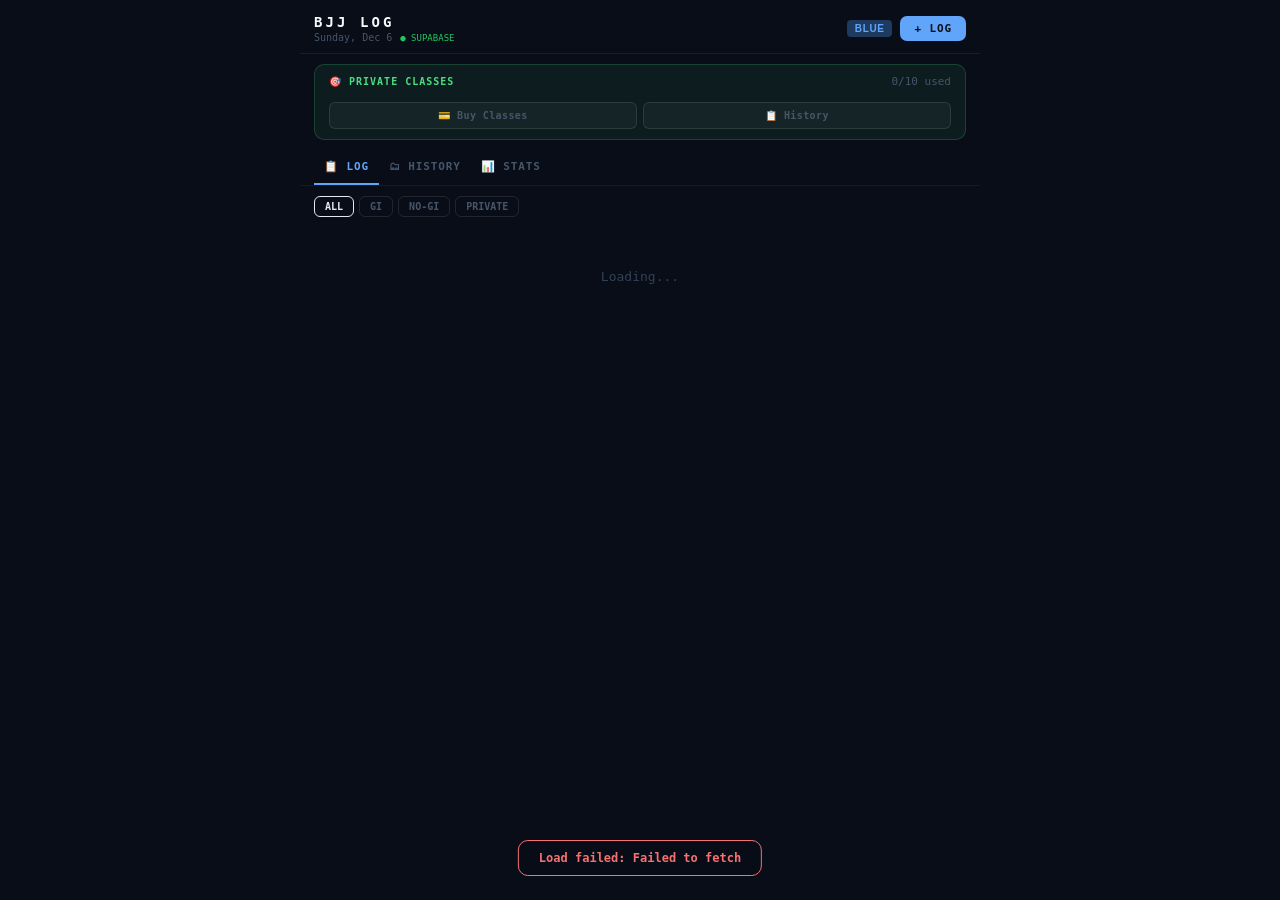
==== commit f5faac7d: "Update bjj.html" ====
--- a/bjj.html
+++ b/bjj.html
@@ -132,6 +132,21 @@
 
   /* Opp dropdown */
   .opp-create{background:rgba(96,165,250,.07);border:1px solid rgba(96,165,250,.2);border-radius:8px;padding:10px;margin-top:6px;}
+
+  /* Private actions */
+  .priv-actions{display:flex;gap:6px;margin-top:8px;}
+  .priv-action-btn{flex:1;background:rgba(255,255,255,.04);border:1px solid rgba(255,255,255,.1);border-radius:6px;padding:7px;font-family:var(--font);font-size:10px;font-weight:700;cursor:pointer;color:var(--muted);letter-spacing:.04em;}
+  .priv-action-btn:hover{background:rgba(74,222,128,.08);border-color:#4ade80;color:#4ade80;}
+
+  /* Purchase row */
+  .purchase-row{display:flex;justify-content:space-between;align-items:center;padding:10px 12px;background:var(--bg2);border:1px solid var(--border);border-left:2px solid #4ade80;border-radius:8px;margin-bottom:6px;}
+  .purchase-info{flex:1;}
+  .purchase-date{font-size:11px;color:#4ade80;font-weight:700;}
+  .purchase-meta{font-size:10px;color:var(--muted);margin-top:2px;}
+  .purchase-cost{font-size:13px;color:#f1f5f9;font-weight:700;}
+  .purchase-perclass{font-size:9px;color:var(--muted);margin-top:2px;letter-spacing:.04em;}
+  .purchase-del{background:none;border:none;color:#f87171;cursor:pointer;font-size:14px;padding:4px 8px;margin-left:8px;}
+  .purchase-summary{background:rgba(74,222,128,.08);border:1px solid rgba(74,222,128,.25);border-radius:8px;padding:10px 12px;margin-bottom:10px;display:flex;justify-content:space-between;font-size:11px;color:#4ade80;font-weight:700;letter-spacing:.04em;}
 </style>
 </head>
 <body>
@@ -155,6 +170,10 @@
     <span class="priv-count" id="priv-count">0/10 used</span>
   </div>
   <div class="priv-dots" id="priv-dots"></div>
+  <div class="priv-actions">
+    <button class="priv-action-btn" onclick="openBuyModal()">💳 Buy Classes</button>
+    <button class="priv-action-btn" onclick="openPurchasesModal()">📋 History</button>
+  </div>
 </div>
 
 <!-- Nav -->
@@ -206,7 +225,7 @@
       <div class="field"><div class="field-label">Duration (min)</div><input type="number" id="ns-dur" placeholder="90"></div>
     </div>
     <div class="field"><div class="field-label">Technique / Focus</div><input type="text" id="ns-tech" placeholder="e.g. Butterfly guard sweeps"></div>
-    <div class="field"><div class="field-label">Instructor</div><input type="text" id="ns-instr" placeholder="Professor name"></div>
+    <div class="field"><div class="field-label">Instructor</div><input type="text" id="ns-instr" list="instructors-list" placeholder="Professor name"></div>
     <div class="field"><div class="field-label">Notes</div><textarea id="ns-notes" rows="2" placeholder="What happened, what you drilled..."></textarea></div>
     <div class="field" id="ns-workon-wrap"><div class="field-label">What to Work On</div><textarea id="ns-workon" rows="2" placeholder="Guard passing, not giving up back..."></textarea></div>
     <div class="field" id="ns-tips-wrap" style="display:none"><div class="field-label">💡 Instructor Tips / Key Points</div><textarea id="ns-tips" rows="3" placeholder="Key details the instructor mentioned..."></textarea></div>
@@ -248,7 +267,7 @@
       <div class="field"><div class="field-label">Duration (min)</div><input type="number" id="es-dur" placeholder="90"></div>
     </div>
     <div class="field"><div class="field-label">Technique / Focus</div><input type="text" id="es-tech" placeholder="e.g. Butterfly guard sweeps"></div>
-    <div class="field"><div class="field-label">Instructor</div><input type="text" id="es-instr" placeholder="Professor name"></div>
+    <div class="field"><div class="field-label">Instructor</div><input type="text" id="es-instr" list="instructors-list" placeholder="Professor name"></div>
     <div class="field"><div class="field-label">Notes</div><textarea id="es-notes" rows="2" placeholder="What happened, what you drilled..."></textarea></div>
     <div class="field" id="es-workon-wrap"><div class="field-label">What to Work On</div><textarea id="es-workon" rows="2" placeholder="Guard passing, not giving up back..."></textarea></div>
     <div class="field" id="es-tips-wrap" style="display:none"><div class="field-label">💡 Instructor Tips</div><textarea id="es-tips" rows="3" placeholder="Key details the instructor mentioned..."></textarea></div>
@@ -256,6 +275,39 @@
   </div>
 </div>
 
+<!-- ── BUY CLASSES MODAL ── -->
+<div class="overlay" id="overlay-buy" onclick="closeIfOutside(event,'overlay-buy')">
+  <div class="modal">
+    <div class="modal-head">
+      <h3 class="modal-title">💳 Buy Private Classes</h3>
+      <button class="modal-close" onclick="closeModal('overlay-buy')">×</button>
+    </div>
+    <div id="buy-summary" style="background:rgba(74,222,128,.08);border:1px solid rgba(74,222,128,.25);border-radius:8px;padding:8px 12px;margin-bottom:12px;font-size:11px;color:#4ade80;letter-spacing:.04em"></div>
+    <div class="grid-2">
+      <div class="field"><div class="field-label">Date</div><input type="date" id="buy-date"></div>
+      <div class="field"><div class="field-label"># Classes</div><input type="number" id="buy-classes" placeholder="10" min="1"></div>
+    </div>
+    <div class="grid-2">
+      <div class="field"><div class="field-label">Cost (USD)</div><input type="number" id="buy-cost" placeholder="1000" min="0" step="any"></div>
+      <div class="field"><div class="field-label">Teacher</div><input type="text" id="buy-teacher" placeholder="Angelo" value="Angelo"></div>
+    </div>
+    <div class="field"><div class="field-label">Gym</div><input type="text" id="buy-gym" placeholder="FightSportsClub" value="FightSportsClub"></div>
+    <div class="field"><div class="field-label">Notes (optional)</div><textarea id="buy-notes" rows="2" placeholder="Package details..."></textarea></div>
+    <button class="save-modal-btn" id="buy-save-btn" onclick="saveBuy()">Save Purchase</button>
+  </div>
+</div>
+
+<!-- ── PURCHASE HISTORY MODAL ── -->
+<div class="overlay" id="overlay-purchases" onclick="closeIfOutside(event,'overlay-purchases')">
+  <div class="modal">
+    <div class="modal-head">
+      <h3 class="modal-title">📋 Purchase History</h3>
+      <button class="modal-close" onclick="closeModal('overlay-purchases')">×</button>
+    </div>
+    <div id="purchases-list"></div>
+  </div>
+</div>
+
 <!-- ── BELT MODAL ── -->
 <div class="overlay" id="overlay-belt" onclick="closeIfOutside(event,'overlay-belt')">
   <div class="modal">
@@ -278,13 +330,20 @@
   </div>
 </div>
 
+<!-- Datalist for instructor suggestions (populated from purchases) -->
+<datalist id="instructors-list"></datalist>
+
 <script>
 // ── Config ────────────────────────────────────────────────────────────────────
 const SB_URL = 'https://skfuygyygrapnrkwzsmj.supabase.co';
 const SB_KEY = 'eyJhbGciOiJIUzI1NiIsInR5cCI6IkpXVCJ9.eyJpc3MiOiJzdXBhYmFzZSIsInJlZiI6InNrZnV5Z3l5Z3JhcG5ya3d6c21qIiwicm9sZSI6ImFub24iLCJpYXQiOjE3NzQ4MDc0NzYsImV4cCI6MjA5MDM4MzQ3Nn0.jl0FHAFzmWl8wLeWuKS0N8S_qFC92_WSHszdQhWYxCo';
 const EDGE = `${SB_URL}/functions/v1/bjj`;
 const HDRS = {'Content-Type':'application/json','apikey':SB_KEY,'Authorization':`Bearer ${SB_KEY}`};
-const PRIVATES_TOTAL = 10;
+// PRIVATES_TOTAL is now derived from sum of purchases (see privatesTotal()).
+// Kept the name for backwards compatibility in existing call sites.
+function privatesTotal() {
+  return purchases.reduce((sum, p) => sum + (p.classes_purchased || 0), 0) || 10;
+}
 
 async function GET(action, params={}) {
   const qs = new URLSearchParams({action,...params}).toString();
@@ -303,6 +362,7 @@
 let currentFilter = 'all';
 let sessions = [];
 let opponents = [];
+let purchases = [];
 let belt = null;
 let detailSession = null;
 let detailRolls = [];
@@ -358,10 +418,26 @@
   setType('gi');
   renderBeltModal();
   try {
-    const [b, s, o] = await Promise.all([GET('get_belt'), GET('get_sessions',{limit:'100'}), GET('get_opponents')]);
-    belt = b; sessions = s||[]; opponents = o||[];
+    const [b, s, o, p] = await Promise.all([
+      GET('get_belt'),
+      GET('get_sessions',{limit:'100'}),
+      GET('get_opponents'),
+      GET('get_purchases'),
+    ]);
+    belt = b; sessions = s||[]; opponents = o||[]; purchases = p||[];
     renderBelt(); renderPrivBar(); renderSessions(); renderHistory();
+    refreshInstructorsList();
   } catch(e) { toast('Load failed: '+e.message,'#f87171'); }
+}
+
+// Populate the <datalist> with unique instructors from purchases (and sessions, for legacy)
+function refreshInstructorsList() {
+  const dl = document.getElementById('instructors-list');
+  if (!dl) return;
+  const names = new Set();
+  purchases.forEach(p => { if (p.teacher) names.add(p.teacher); });
+  sessions.forEach(s => { if (s.instructor) names.add(s.instructor); });
+  dl.innerHTML = [...names].sort().map(n => `<option value="${n.replace(/"/g,'&quot;')}">`).join('');
 }
 
 // ── Belt ──────────────────────────────────────────────────────────────────────
@@ -402,12 +478,121 @@
 
 // ── Private bar ───────────────────────────────────────────────────────────────
 function renderPrivBar() {
+  const total = privatesTotal();
   const used = sessions.filter(s=>s.type==='private').length;
-  const left = PRIVATES_TOTAL - used;
-  document.getElementById('priv-count').innerHTML = `${used}/${PRIVATES_TOTAL} used · <span style="color:${left<=3?'#f87171':'#4ade80'}">${left} remaining</span>`;
-  document.getElementById('priv-dots').innerHTML = Array.from({length:PRIVATES_TOTAL},(_,i)=>
+  const left = total - used;
+  document.getElementById('priv-count').innerHTML = `${used}/${total} used · <span style="color:${left<=3?'#f87171':'#4ade80'}">${left} remaining</span>`;
+  document.getElementById('priv-dots').innerHTML = Array.from({length:total},(_,i)=>
     `<div class="priv-dot" style="background:${i<used?'#4ade80':'rgba(255,255,255,.08)'}"></div>`
   ).join('');
+}
+
+// ── Purchases (Buy Classes + History) ─────────────────────────────────────────
+// Purchase total helpers
+function totalPurchased() { return purchases.reduce((s,p)=>s+(p.classes_purchased||0), 0); }
+function totalUsed()      { return sessions.filter(s=>s.type==='private').length; }
+function totalRemaining() { return totalPurchased() - totalUsed(); }
+function totalSpent()     { return purchases.reduce((s,p)=>s+(parseFloat(p.cost_usd)||0), 0); }
+
+function openBuyModal() {
+  document.getElementById('buy-date').value = todayKey();
+  document.getElementById('buy-classes').value = '';
+  document.getElementById('buy-cost').value = '';
+  const last = purchases[0];
+  document.getElementById('buy-teacher').value = last?.teacher || 'Angelo';
+  document.getElementById('buy-gym').value = last?.gym || 'FightSportsClub';
+  document.getElementById('buy-notes').value = '';
+  // Populate current state summary
+  const used = totalUsed(), bought = totalPurchased(), left = totalRemaining(), spent = totalSpent();
+  document.getElementById('buy-summary').innerHTML =
+    `Currently: <strong>${used}</strong> used · <strong>${left}</strong> remaining of ${bought} bought` +
+    (spent>0 ? ` · <strong>$${spent.toFixed(2)}</strong> spent` : '');
+  document.getElementById('overlay-buy').classList.add('open');
+}
+
+async function saveBuy() {
+  const btn = document.getElementById('buy-save-btn');
+  const payload = {
+    date: document.getElementById('buy-date').value || todayKey(),
+    classes_purchased: parseInt(document.getElementById('buy-classes').value) || 0,
+    cost_usd: parseFloat(document.getElementById('buy-cost').value) || null,
+    teacher: document.getElementById('buy-teacher').value.trim() || 'Angelo',
+    gym: document.getElementById('buy-gym').value.trim() || 'FightSportsClub',
+    notes: document.getElementById('buy-notes').value.trim() || null,
+  };
+  if (payload.classes_purchased <= 0) {
+    toast('Enter # of classes','#f87171');
+    return;
+  }
+  btn.disabled = true; btn.textContent = 'Saving...';
+  try {
+    const saved = await POST('save_purchase', payload);
+    purchases.unshift(saved);
+    renderPrivBar();
+    refreshInstructorsList();
+    closeModal('overlay-buy');
+    toast(`Bought ${payload.classes_purchased} classes`,'#4ade80');
+  } catch(e) {
+    toast('Save failed: '+e.message,'#f87171');
+  } finally {
+    btn.disabled = false; btn.textContent = 'Save Purchase';
+  }
+}
+
+function openPurchasesModal() {
+  renderPurchasesList();
+  document.getElementById('overlay-purchases').classList.add('open');
+}
+
+function renderPurchasesList() {
+  const totalClasses = totalPurchased();
+  const totalCost = totalSpent();
+  const used = totalUsed();
+  const left = totalRemaining();
+
+  let html = `<div class="purchase-summary">
+    <span>${purchases.length} purchase${purchases.length===1?'':'s'} · ${totalClasses} classes</span>
+    <span>${used} used · ${left} left · $${totalCost.toFixed(2)}</span>
+  </div>`;
+
+  if (!purchases.length) {
+    html += '<div class="empty">No purchases yet. Tap 💳 Buy Classes to add one.</div>';
+  } else {
+    html += purchases.map(p => {
+      const cost = p.cost_usd ? `$${parseFloat(p.cost_usd).toFixed(2)}` : '';
+      const perClass = (p.cost_usd && p.classes_purchased)
+        ? `<div class="purchase-perclass">$${(parseFloat(p.cost_usd)/p.classes_purchased).toFixed(0)}/class</div>`
+        : '';
+      return `<div class="purchase-row">
+        <div class="purchase-info">
+          <div class="purchase-date">${fmtDate(p.date)} · ${p.classes_purchased} classes</div>
+          <div class="purchase-meta">👤 ${p.teacher} · 🏠 ${p.gym}${p.notes?' · '+p.notes:''}</div>
+        </div>
+        <div style="text-align:right">
+          ${cost?`<div class="purchase-cost">${cost}</div>`:''}
+          ${perClass}
+        </div>
+        <button class="purchase-del" onclick="deletePurchase('${p.id}')" title="Delete">🗑</button>
+      </div>`;
+    }).join('');
+  }
+  document.getElementById('purchases-list').innerHTML = html;
+}
+
+async function deletePurchase(id) {
+  const p = purchases.find(x => x.id === id);
+  if (!p) return;
+  if (!confirm(`Delete the ${p.classes_purchased}-class purchase from ${fmtDate(p.date)}?`)) return;
+  try {
+    await POST('delete_purchase', { id });
+    purchases = purchases.filter(x => x.id !== id);
+    renderPrivBar();
+    renderPurchasesList();
+    refreshInstructorsList();
+    toast('Purchase deleted','#f87171');
+  } catch(e) {
+    toast('Delete failed: '+e.message,'#f87171');
+  }
 }
 
 // ── New session ───────────────────────────────────────────────────────────────
@@ -421,7 +606,7 @@
   const notice = document.getElementById('priv-notice');
   if (t==='private') {
     notice.style.display='block';
-    notice.textContent = `Private #${used+1} of ${PRIVATES_TOTAL} — ${PRIVATES_TOTAL-used-1} remaining after this`;
+    notice.textContent = `Private #${used+1} of ${privatesTotal()} — ${privatesTotal()-used-1} remaining after this`;
   } else { notice.style.display='none'; }
   document.getElementById('ns-workon-wrap').style.display = t==='private'?'none':'';
   document.getElementById('ns-tips-wrap').style.display = t==='private'?'':'none';
@@ -752,7 +937,7 @@
       <div class="stat-card"><div class="stat-label">TOTAL CLASSES</div><div class="stat-val">${total}</div></div>
       <div class="stat-card"><div class="stat-label">GI</div><div class="stat-val" style="color:#60a5fa">${gi}</div></div>
       <div class="stat-card"><div class="stat-label">NO-GI</div><div class="stat-val" style="color:#fb923c">${nogi}</div></div>
-      <div class="stat-card"><div class="stat-label">PRIVATES</div><div class="stat-val" style="color:#4ade80">${priv}/${PRIVATES_TOTAL}</div><div class="stat-sub">${PRIVATES_TOTAL-priv} left</div></div>
+      <div class="stat-card"><div class="stat-label">PRIVATES</div><div class="stat-val" style="color:#4ade80">${priv}/${privatesTotal()}</div><div class="stat-sub">${privatesTotal()-priv} left</div></div>
     </div>
     <div class="section-title">ROLLING</div>
     <div class="stat-grid">
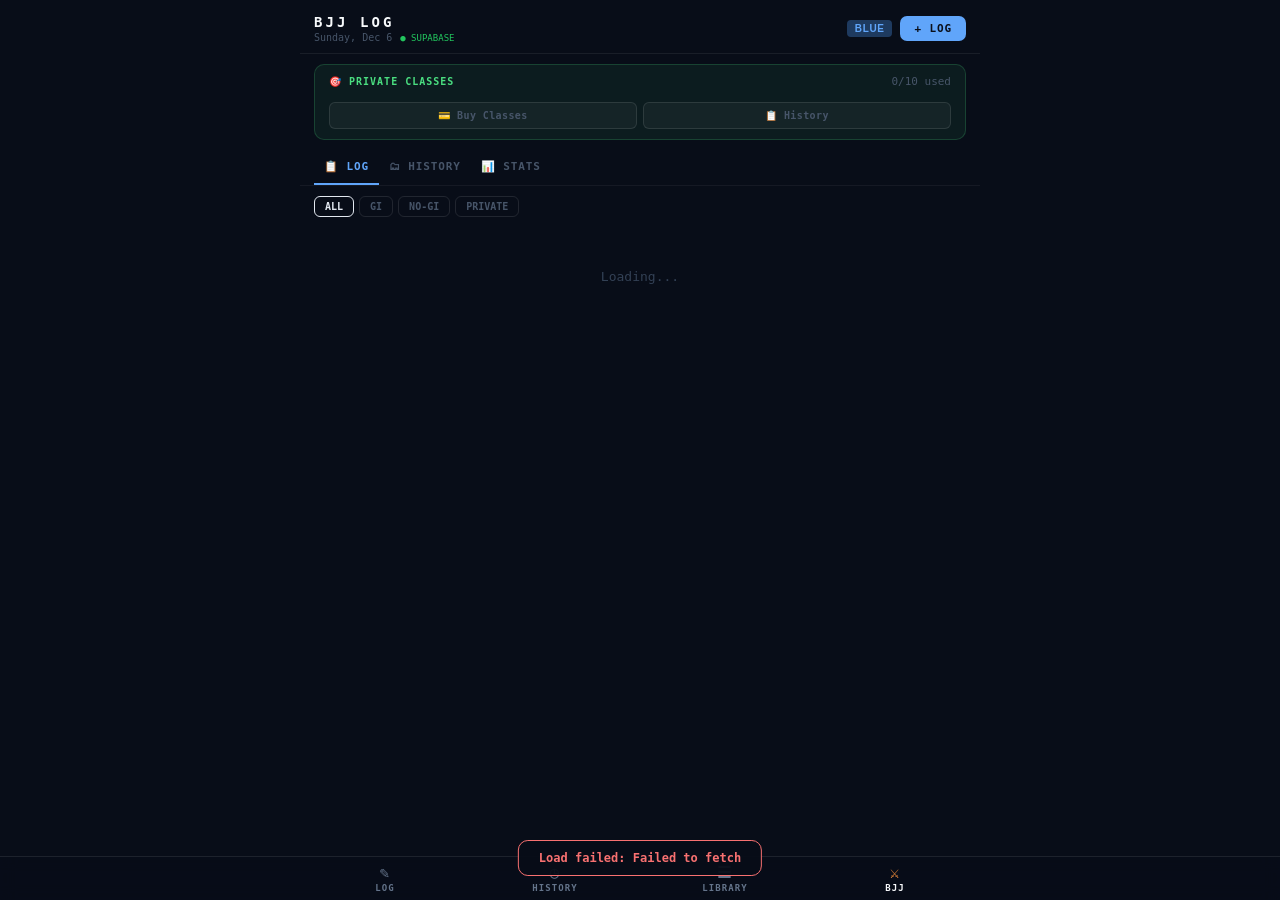
==== commit b2403c16: "feat: auto-save, rest bar, PRs, warm-ups, notes, weekly volume, day plans, bottom nav Layout - Card " ====
--- a/bjj.html
+++ b/bjj.html
@@ -2,7 +2,14 @@
 <html lang="en">
 <head>
 <meta charset="UTF-8">
-<meta name="viewport" content="width=device-width, initial-scale=1.0, maximum-scale=1.0">
+<meta name="viewport" content="width=device-width, initial-scale=1.0, maximum-scale=1.0, viewport-fit=cover">
+<meta name="theme-color" content="#080d18">
+<meta name="apple-mobile-web-app-capable" content="yes">
+<meta name="mobile-web-app-capable" content="yes">
+<meta name="apple-mobile-web-app-status-bar-style" content="black-translucent">
+<meta name="apple-mobile-web-app-title" content="BJJ Log">
+<link rel="apple-touch-icon" href="[data-uri]">
+<link rel="manifest" href="data:application/manifest+json,%7B%22name%22%3A%22BJJ%20Log%22%2C%22short_name%22%3A%22BJJ%20Log%22%2C%22display%22%3A%22standalone%22%2C%22orientation%22%3A%22portrait%22%2C%22background_color%22%3A%22%23080d18%22%2C%22theme_color%22%3A%22%23080d18%22%2C%22start_url%22%3A%22.%22%2C%22icons%22%3A%5B%7B%22src%22%3A%22data%3Aimage/png%3Bbase64%2CiVBORw0KGgoAAAANSUhEUgAAAMAAAADACAMAAABlApw1AAAAwFBMVEUIDRf9/[base64]//////////////////////wAAAAAAAAAAAAAAAAAAAAAAAAAAAAAAAAAAAAAAAABKBZhFAAAJRUlEQVR42u1c2bakKgwtkUEFtP7/a68ySIBg2b1w6LvIQ/c5p6ZsdnYIAerzadasWbNmzZo1a9asWbNmzZo1a9asWbNmzZo1a/Y/sWmepZTUmJTzPP07rutBDc7zyP4RED1ZjaI2EiJfHziUMEJGHABl62P9u/0XhHclAijlXcfI8nb/OyIOALwbgdr8/wFgRaBfOvx6IKz7DWALsf59%2BainW/bhzsGCGf9XClYT8k08TGrzac0xLkYKWWjsHAOcGxDqJRi%2BZvC36LEAeCmGRGcfNoFmMSz6LaNvg4N1RzHknmRhegzi4bmtD%2B5vg9sdxZCPoC4Y314%2BPCfpKUjXOncUQ6NzmXfQDA3qIQgzHP6fMeQjqEvsOQgyHv4QQygFPgexLjOj5/uLpCXz38cQSgEpELAjkE/4n46niyGMgjIBDgD5PuA/SQeUdIVEJFAJ%2B1cZo3f6P2yjX6YgDyJ%2BEEHcDcZ8b/rnHUKBk3EWROMRAQbA%2Bo%2B4b9lr5csRGXsKkiBiBwQYCbCNtbsKi3Xh4uu2LIa8CuIgGo8k3Dki%2BW0qWLzbHJGxpyAKoqMcat7Fjcc9iWgOw85yAH4uWB8T5whgYTzULQEEnc5FEMY5tCcOCdgA7D/dFEAR/dmw7n/ZERwS0MFytr8lgHg0fCyP6YDuBAEcEnqDjEXiMeIXCxIRvwmAk8MNMpakMJCYjjsTQ%2BKQgADXgJHXK5j9BuAHlRPQTTnxuk0Pl/euyBk/3HCbCPpBQArg2tn4S/BqpkMz0Z8TsOK8VsY08oMfOcITAs4B59dSoGMCODmKhXWtuxPATxJwNQUxAYdubQWOAHPAEQGc3USBThVwlJLcRkf3m4B4LrySApqtvw4QQAIOpc%2BTxHYdBTpfvZCia8yWEb8JyKqp65YFNJsDsPUASsCh/1lj4KLFsUZGG1nWQwLGUr0XvQPLMImbCHANHVYkgP0kgGBByC6pqjXmqW2I8L8mgKExyC%2BpiCiqV7S75Zcy/BcBrIhf3kOAb0nhBIhfBHBSwH8FBUcEIMlpDEUEORQATkH9Vq9G8%2BXWTaNIa%2BjkHGYaoj1GLatOAUUjaHVAq%2BwRS8D4ew4zOxvrGhWNobk6AWiuWT45gDiFHhcRK4AZG5vavWpayqFTDuD0HOYAoBSw7a1vIECaVT4vKbj7sQC1ADAKKseQKhAg8j6RCyBxggAPAKWA1DzVMhUVnAPgURVKfi2/DIAZLScq5iG0F8TcGCWfbgPoxDIAAMAoqCqCsoItgOhzBT2VQiMAModac2k5FRQ8%2BN2mTMHsjILt05UborxLX0/FWIhuBCCtLvJnnZQdAEIBqbdZMKNJwtfsEIBr5vKTBAQAE7YuuxIAC1uKYLuAQwWfaWWFnUmVb/rXA6CjMWaMcQ42dcHYkT9ScBSI34wCUi%2BPRiJmJNlWD59s/T%2Bt4AhAXq5XBPCJ3tutQqZsx8x1ssY/6IXyMBBZvV4TQLIpwwiIzx0AJ0DBJ3uhHLyRPTfILwGg8oI52rPkIIDI%2BQDKAcD1WU0AWRpiYZqf3JIyCiB%2BspnOEAC8fhbKp2IepvmJuDOjkYJPNtOJn879%2B4AX1gTwyQEMn3TkRNiSPxlARkwzBMCumQcwEYjo5NBmIzjendTX/KArNOXnFzyA4XOLCDQggKQZyJ7PJYyXmloUnEC6sMWLiKAHSdb7T3kUQJyRYBEGvj80F7c/664p80qFQnpcAAm2BxCPvPcgrIG/0KnUOuZ1DwGqfG9mD95%2BoE7BG0xmU9IZo0Pf7zcJ8m2O2m2JrhBD/WaDWlYCyHkTy2Be6AEgQVq1N4e8v4AADIhlxDzNYQmq5P4qXdg9qd1cFHk18U0AbCaHZRkBDrGOs6Th13FRQ/QCD2DI81zd1pzMRSARAIGO1ZRa7C/L6vYwSPSJurD9QyofP0NEII4AGDZ2n1f3S8/ShcZH9QY7suT7HgIA/kc/owA08vaVtyppKYbK/g9RRBWeN%2BES6KqfBe/zXQDh5oGSCAp0YACwPYbKVyK%2BuQjcGOkCAFnGA6xwDOmCXTIkSl0MjepvAQwjxSu5rcNUG8CSi0C4B9aZKYuQLIRSAFKZ%2BQJ/7%2BpZFBslH6amkkvm18RlGU8DEkzaGu8eX3CnZiocytDbhsAIp1qZIvD%2Br/%2BvE3VcWwyoBC45c0PThZalWW6laFIFjdGw%2Bx%2BWtLYmLoZm5DoUqX8vCyRSZspnYURgaml7oWBfAwQOBltV2D%2Bkyxvurv5IV46LfdXDrjgt4WKIhzPp26dMTgLcr8K2nRsQOkPwv1fOeQ53unvTXN%2BvewgDjl1y4maNoeC9iRoVJADTU1zTAfkK5MQXtTdC4IWVkZFLbhL04FaJkaJySTQBsAQAYntw3H9V2GmPj0UgIIRrLvZN/krGaNwXek%2Bi0WqBB/%2BdbEM%2BJchpCe0GZ4UwhtG55ODfNk7CLbHo7MtIKIGEAJiUrCqQ3opr/%2BjFLuDc%2B1/hv0135iJ2/w1tLbeaLxBgkmWgQCDHY8Oio1dukhBX3YmbjEUVkk2iwacxIsBcDytTwGFzDnzE5y7TTgIAQMg5yl8P8xMDQsHNNxCxPXyTM0BTGaQg93dzrKlAwRZgT37Vh8gkEEprScB9v75AAb9MsGdXOXsd4SyWcDgWFOa2HMD3yQhKJJBJ2MUQ%[base64]/z8L4kAedkj8jYt5KeAxB6VZCAhaTneaOFpZUx2AtXz4WQ/ZKwNEJGDEDUhY92vJ/9rjMHIXMvuy0DVQwapS/4urlJipiAgWAMjNH2gBv8t3xr4XdAhzc%2B3RFtcGyVYP/9vMZS5zCLdnGkftU3RmokPDKLWJo/n9cCmGelMABLvj/5TgChx/adrWnbbnsxgM90JjjyHe53YdDzj6Hdd/X1P/Q92nl7%2BNOsWbNmzZo1a9asWbNmzZo1a9asWbNmzZo1a9as2YP2H7czbD7LCoSSAAAAAElFTkSuQmCC%22%2C%22sizes%22%3A%22192x192%22%2C%22type%22%3A%22image/png%22%7D%5D%7D">
 <title>BJJ LOG</title>
 <style>
   :root{--bg:#080d18;--bg2:rgba(255,255,255,.025);--border:rgba(255,255,255,.07);--text:#e2e8f0;--muted:#475569;--dim:#334155;--font:'DM Mono','Fira Code',monospace;}
@@ -145,9 +152,20 @@
   .purchase-meta{font-size:10px;color:var(--muted);margin-top:2px;}
   .purchase-cost{font-size:13px;color:#f1f5f9;font-weight:700;}
   .purchase-perclass{font-size:9px;color:var(--muted);margin-top:2px;letter-spacing:.04em;}
+
+  /* Instructor row */
+  .instr-row{display:flex;justify-content:space-between;align-items:center;padding:9px 12px;background:var(--bg2);border:1px solid var(--border);border-left:2px solid #60a5fa;border-radius:8px;margin-bottom:5px;}
+  .instr-info{flex:1;}
+  .instr-name{font-size:12px;color:#f1f5f9;font-weight:700;}
+  .instr-meta{font-size:10px;color:var(--muted);margin-top:2px;}
+  .instr-actions{display:flex;gap:4px;}
+  .instr-btn{background:none;border:1px solid rgba(255,255,255,.1);border-radius:4px;padding:3px 8px;color:var(--muted);font-family:var(--font);font-size:11px;cursor:pointer;}
+  .instr-btn:hover{border-color:#60a5fa;color:#60a5fa;}
+  .instr-btn.del:hover{border-color:#f87171;color:#f87171;}
   .purchase-del{background:none;border:none;color:#f87171;cursor:pointer;font-size:14px;padding:4px 8px;margin-left:8px;}
   .purchase-summary{background:rgba(74,222,128,.08);border:1px solid rgba(74,222,128,.25);border-radius:8px;padding:10px 12px;margin-bottom:10px;display:flex;justify-content:space-between;font-size:11px;color:#4ade80;font-weight:700;letter-spacing:.04em;}
 </style>
+<link rel="stylesheet" href="./shared.css">
 </head>
 <body>
 
@@ -156,6 +174,7 @@
   <div>
     <div class="title">BJJ LOG</div>
     <div class="sub" id="today-lbl"><span class="dot">● SUPABASE</span></div>
+    <div class="festive" id="festive-banner" style="display:none" onclick="toggleFestive()"></div>
   </div>
   <div style="display:flex;align-items:center;gap:8px">
     <button class="belt-badge" id="belt-badge" onclick="openBeltModal()" style="background:#1e3a5f;color:#60a5fa">BLUE</button>
@@ -225,7 +244,12 @@
       <div class="field"><div class="field-label">Duration (min)</div><input type="number" id="ns-dur" placeholder="90"></div>
     </div>
     <div class="field"><div class="field-label">Technique / Focus</div><input type="text" id="ns-tech" placeholder="e.g. Butterfly guard sweeps"></div>
-    <div class="field"><div class="field-label">Instructor</div><input type="text" id="ns-instr" list="instructors-list" placeholder="Professor name"></div>
+    <div class="field"><div class="field-label">Instructor</div>
+      <div style="display:flex;gap:6px">
+        <select id="ns-instr" style="flex:1;background:rgba(255,255,255,.06);border:1px solid rgba(255,255,255,.1);border-radius:6px;padding:8px 10px;color:var(--text);font-family:var(--font);font-size:12px;outline:none"></select>
+        <button type="button" onclick="openInstructorsModal()" style="background:none;border:1px solid rgba(96,165,250,.3);border-radius:6px;padding:8px 10px;color:#60a5fa;font-family:var(--font);font-size:11px;font-weight:700;cursor:pointer;white-space:nowrap">👤 Manage</button>
+      </div>
+    </div>
     <div class="field"><div class="field-label">Notes</div><textarea id="ns-notes" rows="2" placeholder="What happened, what you drilled..."></textarea></div>
     <div class="field" id="ns-workon-wrap"><div class="field-label">What to Work On</div><textarea id="ns-workon" rows="2" placeholder="Guard passing, not giving up back..."></textarea></div>
     <div class="field" id="ns-tips-wrap" style="display:none"><div class="field-label">💡 Instructor Tips / Key Points</div><textarea id="ns-tips" rows="3" placeholder="Key details the instructor mentioned..."></textarea></div>
@@ -267,7 +291,12 @@
       <div class="field"><div class="field-label">Duration (min)</div><input type="number" id="es-dur" placeholder="90"></div>
     </div>
     <div class="field"><div class="field-label">Technique / Focus</div><input type="text" id="es-tech" placeholder="e.g. Butterfly guard sweeps"></div>
-    <div class="field"><div class="field-label">Instructor</div><input type="text" id="es-instr" list="instructors-list" placeholder="Professor name"></div>
+    <div class="field"><div class="field-label">Instructor</div>
+      <div style="display:flex;gap:6px">
+        <select id="es-instr" style="flex:1;background:rgba(255,255,255,.06);border:1px solid rgba(255,255,255,.1);border-radius:6px;padding:8px 10px;color:var(--text);font-family:var(--font);font-size:12px;outline:none"></select>
+        <button type="button" onclick="openInstructorsModal()" style="background:none;border:1px solid rgba(96,165,250,.3);border-radius:6px;padding:8px 10px;color:#60a5fa;font-family:var(--font);font-size:11px;font-weight:700;cursor:pointer;white-space:nowrap">👤 Manage</button>
+      </div>
+    </div>
     <div class="field"><div class="field-label">Notes</div><textarea id="es-notes" rows="2" placeholder="What happened, what you drilled..."></textarea></div>
     <div class="field" id="es-workon-wrap"><div class="field-label">What to Work On</div><textarea id="es-workon" rows="2" placeholder="Guard passing, not giving up back..."></textarea></div>
     <div class="field" id="es-tips-wrap" style="display:none"><div class="field-label">💡 Instructor Tips</div><textarea id="es-tips" rows="3" placeholder="Key details the instructor mentioned..."></textarea></div>
@@ -289,7 +318,12 @@
     </div>
     <div class="grid-2">
       <div class="field"><div class="field-label">Cost (USD)</div><input type="number" id="buy-cost" placeholder="1000" min="0" step="any"></div>
-      <div class="field"><div class="field-label">Teacher</div><input type="text" id="buy-teacher" placeholder="Angelo" value="Angelo"></div>
+      <div class="field"><div class="field-label">Teacher</div>
+        <div style="display:flex;gap:6px">
+          <select id="buy-teacher" style="flex:1;background:rgba(255,255,255,.06);border:1px solid rgba(255,255,255,.1);border-radius:6px;padding:8px 10px;color:var(--text);font-family:var(--font);font-size:12px;outline:none"></select>
+          <button type="button" onclick="openInstructorsModal()" style="background:none;border:1px solid rgba(96,165,250,.3);border-radius:6px;padding:8px 10px;color:#60a5fa;font-family:var(--font);font-size:11px;font-weight:700;cursor:pointer;white-space:nowrap">👤</button>
+        </div>
+      </div>
     </div>
     <div class="field"><div class="field-label">Gym</div><input type="text" id="buy-gym" placeholder="FightSportsClub" value="FightSportsClub"></div>
     <div class="field"><div class="field-label">Notes (optional)</div><textarea id="buy-notes" rows="2" placeholder="Package details..."></textarea></div>
@@ -330,9 +364,34 @@
   </div>
 </div>
 
-<!-- Datalist for instructor suggestions (populated from purchases) -->
-<datalist id="instructors-list"></datalist>
-
+<!-- ── INSTRUCTORS MANAGER MODAL ── -->
+<div class="overlay" id="overlay-instructors" onclick="closeIfOutside(event,'overlay-instructors')">
+  <div class="modal">
+    <div class="modal-head">
+      <h3 class="modal-title">👤 Instructors</h3>
+      <button class="modal-close" onclick="closeModal('overlay-instructors')">×</button>
+    </div>
+
+    <!-- Add / edit form -->
+    <div style="background:rgba(96,165,250,.06);border:1px solid rgba(96,165,250,.2);border-radius:10px;padding:12px;margin-bottom:12px">
+      <div style="font-size:10px;color:#60a5fa;font-weight:700;letter-spacing:.1em;margin-bottom:8px" id="instr-form-title">+ NEW INSTRUCTOR</div>
+      <div class="grid-2">
+        <div class="field"><div class="field-label">Name</div><input type="text" id="instr-name" placeholder="e.g. Angelo Andriani"></div>
+        <div class="field"><div class="field-label">Gym</div><input type="text" id="instr-gym" placeholder="e.g. FightSportsClub"></div>
+      </div>
+      <div class="field"><div class="field-label">Notes (optional)</div><input type="text" id="instr-notes" placeholder="Black belt, head coach, etc."></div>
+      <div style="display:flex;gap:6px">
+        <button onclick="saveInstructor()" id="instr-save-btn" style="flex:2;background:#60a5fa;color:#0a0f1a;border:none;border-radius:6px;padding:9px;font-family:var(--font);font-size:11px;font-weight:800;cursor:pointer">Save Instructor</button>
+        <button onclick="resetInstructorForm()" style="flex:1;background:rgba(255,255,255,.06);color:#94a3b8;border:none;border-radius:6px;padding:9px;font-family:var(--font);font-size:11px;cursor:pointer">Clear</button>
+      </div>
+    </div>
+
+    <!-- List -->
+    <div id="instructors-list-rendered"></div>
+  </div>
+</div>
+
+<script src="./shared.js"></script>
 <script>
 // ── Config ────────────────────────────────────────────────────────────────────
 const SB_URL = 'https://skfuygyygrapnrkwzsmj.supabase.co';
@@ -345,14 +404,21 @@
   return purchases.reduce((sum, p) => sum + (p.classes_purchased || 0), 0) || 10;
 }
 
+async function fetchWithTimeout(url, opts={}, ms=15000) {
+  const ctrl = new AbortController();
+  const t = setTimeout(() => ctrl.abort(), ms);
+  try { return await fetch(url, {...opts, signal: ctrl.signal}); }
+  catch(e) { if (e && e.name === 'AbortError') throw new Error('Request timed out — check your connection'); throw e; }
+  finally { clearTimeout(t); }
+}
 async function GET(action, params={}) {
   const qs = new URLSearchParams({action,...params}).toString();
-  const r = await fetch(`${EDGE}?${qs}`, {method:'GET',headers:HDRS});
+  const r = await fetchWithTimeout(`${EDGE}?${qs}`, {method:'GET',headers:HDRS});
   if (!r.ok) throw new Error(`HTTP ${r.status}: ${await r.text()}`);
   return r.json();
 }
 async function POST(action, body) {
-  const r = await fetch(`${EDGE}?action=${action}`, {method:'POST',headers:HDRS,body:JSON.stringify(body)});
+  const r = await fetchWithTimeout(`${EDGE}?action=${action}`, {method:'POST',headers:HDRS,body:JSON.stringify(body)}, 20000);
   if (!r.ok) throw new Error(`HTTP ${r.status}: ${await r.text()}`);
   return r.json();
 }
@@ -363,6 +429,8 @@
 let sessions = [];
 let opponents = [];
 let purchases = [];
+let instructors = [];
+let editingInstructorId = null;
 let belt = null;
 let detailSession = null;
 let detailRolls = [];
@@ -374,7 +442,11 @@
 let creatingOpp = false;
 
 // ── Helpers ───────────────────────────────────────────────────────────────────
-function todayKey() { return new Date().toISOString().slice(0,10); }
+// Local calendar date, never UTC — an evening session must not land on tomorrow.
+function todayKey() {
+  const d = new Date(), p = n => String(n).padStart(2,'0');
+  return `${d.getFullYear()}-${p(d.getMonth()+1)}-${p(d.getDate())}`;
+}
 function fmtDate(iso) { return new Date(iso+'T12:00:00').toLocaleDateString('en-US',{weekday:'short',month:'short',day:'numeric',year:'numeric'}); }
 function fmtShort(iso) { return new Date(iso+'T12:00:00').toLocaleDateString('en-US',{month:'short',day:'numeric'}); }
 
@@ -415,29 +487,145 @@
     '<span class="dot">● SUPABASE</span>';
   document.getElementById('ns-date').value = todayKey();
   document.getElementById('belt-date').value = todayKey();
-  setType('gi');
   renderBeltModal();
   try {
-    const [b, s, o, p] = await Promise.all([
+    const [b, s, o, p, i] = await Promise.all([
       GET('get_belt'),
       GET('get_sessions',{limit:'100'}),
       GET('get_opponents'),
       GET('get_purchases'),
+      GET('get_instructors'),
     ]);
-    belt = b; sessions = s||[]; opponents = o||[]; purchases = p||[];
+    belt = b; sessions = s||[]; opponents = o||[]; purchases = p||[]; instructors = i||[];
     renderBelt(); renderPrivBar(); renderSessions(); renderHistory();
-    refreshInstructorsList();
+    refreshInstructorDropdowns();
+    setType('gi'); // sets initial save-btn color; must run after dropdowns are populated
   } catch(e) { toast('Load failed: '+e.message,'#f87171'); }
 }
 
-// Populate the <datalist> with unique instructors from purchases (and sessions, for legacy)
-function refreshInstructorsList() {
-  const dl = document.getElementById('instructors-list');
-  if (!dl) return;
-  const names = new Set();
-  purchases.forEach(p => { if (p.teacher) names.add(p.teacher); });
-  sessions.forEach(s => { if (s.instructor) names.add(s.instructor); });
-  dl.innerHTML = [...names].sort().map(n => `<option value="${n.replace(/"/g,'&quot;')}">`).join('');
+// Populate every <select> tied to instructors. Uses instructor_id (integer) as value.
+// Falls back to looking up by name for sessions/purchases that don't yet have instructor_id.
+function refreshInstructorDropdowns() {
+  const opts = '<option value="">— No instructor —</option>' +
+    instructors.map(i => `<option value="${i.id}">${escapeHtml(i.name)}${i.gym?' · '+escapeHtml(i.gym):''}</option>`).join('');
+  ['ns-instr','es-instr','buy-teacher'].forEach(id => {
+    const el = document.getElementById(id);
+    if (!el) return;
+    const prev = el.value;
+    el.innerHTML = opts;
+    if (prev) el.value = prev; // preserve current selection
+  });
+}
+
+function escapeHtml(s){return String(s).replace(/[&<>"']/g,c=>({'&':'&amp;','<':'&lt;','>':'&gt;','"':'&quot;',"'":'&#39;'}[c]));}
+
+// Map an instructor name to its id (handles current + historical names)
+function instructorIdByName(name) {
+  if (!name) return null;
+  const trimmed = String(name).trim();
+  if (!trimmed) return null;
+  const hit = instructors.find(i => i.name === trimmed || (Array.isArray(i.historical_names) && i.historical_names.includes(trimmed)));
+  return hit ? hit.id : null;
+}
+function instructorById(id) {
+  if (id == null) return null;
+  return instructors.find(i => i.id === Number(id)) || null;
+}
+
+// ── Instructor Manager Modal ──────────────────────────────────────────────────
+function openInstructorsModal() {
+  resetInstructorForm();
+  renderInstructorsList();
+  document.getElementById('overlay-instructors').classList.add('open');
+}
+
+function resetInstructorForm() {
+  editingInstructorId = null;
+  document.getElementById('instr-form-title').textContent = '+ NEW INSTRUCTOR';
+  document.getElementById('instr-name').value = '';
+  document.getElementById('instr-gym').value = '';
+  document.getElementById('instr-notes').value = '';
+  document.getElementById('instr-save-btn').textContent = 'Save Instructor';
+}
+
+function editInstructor(id) {
+  const i = instructorById(id);
+  if (!i) return;
+  editingInstructorId = i.id;
+  document.getElementById('instr-form-title').textContent = '✏️ EDIT: ' + i.name;
+  document.getElementById('instr-name').value = i.name;
+  document.getElementById('instr-gym').value = i.gym || '';
+  document.getElementById('instr-notes').value = i.notes || '';
+  document.getElementById('instr-save-btn').textContent = 'Update Instructor';
+}
+
+async function saveInstructor() {
+  const name  = document.getElementById('instr-name').value.trim();
+  const gym   = document.getElementById('instr-gym').value.trim();
+  const notes = document.getElementById('instr-notes').value.trim();
+  if (!name) { toast('Name required','#f87171'); return; }
+  const btn = document.getElementById('instr-save-btn');
+  btn.disabled = true; const orig = btn.textContent; btn.textContent = 'Saving...';
+  try {
+    const payload = { name, gym: gym || null, notes: notes || null };
+    if (editingInstructorId) payload.id = editingInstructorId;
+    const saved = await POST('save_instructor', payload);
+    // Update local cache
+    const idx = instructors.findIndex(i => i.id === saved.id);
+    if (idx >= 0) instructors[idx] = saved; else instructors.push(saved);
+    instructors.sort((a,b)=>a.name.localeCompare(b.name));
+    refreshInstructorDropdowns();
+    renderInstructorsList();
+    resetInstructorForm();
+    toast(editingInstructorId ? 'Instructor updated!' : 'Instructor added!');
+  } catch(e) {
+    toast('Save failed: '+e.message,'#f87171');
+  } finally {
+    btn.disabled = false; btn.textContent = orig;
+  }
+}
+
+async function deleteInstructor(id) {
+  const i = instructorById(id);
+  if (!i) return;
+  // Count usages before deleting so the user knows the impact
+  const sUsage = sessions.filter(s => s.instructor_id === id || s.instructor === i.name).length;
+  const pUsage = purchases.filter(p => p.instructor_id === id || p.teacher === i.name).length;
+  const usageNote = (sUsage || pUsage)
+    ? `\n\nUsed in ${sUsage} session${sUsage===1?'':'s'} and ${pUsage} purchase${pUsage===1?'':'s'}. History will keep referencing this name (soft delete).`
+    : '';
+  if (!confirm(`Delete instructor "${i.name}"?${usageNote}`)) return;
+  try {
+    await POST('delete_instructor', { id });
+    instructors = instructors.filter(x => x.id !== id);
+    refreshInstructorDropdowns();
+    renderInstructorsList();
+    toast('Instructor deleted','#f87171');
+  } catch(e) {
+    toast('Delete failed: '+e.message,'#f87171');
+  }
+}
+
+function renderInstructorsList() {
+  const el = document.getElementById('instructors-list-rendered');
+  if (!instructors.length) {
+    el.innerHTML = '<div class="empty">No instructors yet. Add one above.</div>';
+    return;
+  }
+  el.innerHTML = instructors.map(i => {
+    const sUsage = sessions.filter(s => s.instructor_id === i.id || s.instructor === i.name).length;
+    const pUsage = purchases.filter(p => p.instructor_id === i.id || p.teacher === i.name).length;
+    return `<div class="instr-row">
+      <div class="instr-info">
+        <div class="instr-name">${escapeHtml(i.name)}</div>
+        <div class="instr-meta">${i.gym?'🏠 '+escapeHtml(i.gym):''}${i.notes?(i.gym?' · ':'')+escapeHtml(i.notes):''}${(sUsage||pUsage)?` · ${sUsage} sess · ${pUsage} purch`:''}</div>
+      </div>
+      <div class="instr-actions">
+        <button class="instr-btn" onclick="editInstructor(${i.id})">✏️</button>
+        <button class="instr-btn del" onclick="deleteInstructor(${i.id})">🗑</button>
+      </div>
+    </div>`;
+  }).join('');
 }
 
 // ── Belt ──────────────────────────────────────────────────────────────────────
@@ -498,8 +686,10 @@
   document.getElementById('buy-date').value = todayKey();
   document.getElementById('buy-classes').value = '';
   document.getElementById('buy-cost').value = '';
+  // Pre-select last-used instructor (by id), fallback to first instructor
   const last = purchases[0];
-  document.getElementById('buy-teacher').value = last?.teacher || 'Angelo';
+  const preselectId = last?.instructor_id ?? instructorIdByName(last?.teacher) ?? (instructors[0]?.id);
+  document.getElementById('buy-teacher').value = preselectId ? String(preselectId) : '';
   document.getElementById('buy-gym').value = last?.gym || 'FightSportsClub';
   document.getElementById('buy-notes').value = '';
   // Populate current state summary
@@ -512,24 +702,24 @@
 
 async function saveBuy() {
   const btn = document.getElementById('buy-save-btn');
+  const instrId = parseInt(document.getElementById('buy-teacher').value) || null;
+  const instr = instructorById(instrId);
   const payload = {
     date: document.getElementById('buy-date').value || todayKey(),
     classes_purchased: parseInt(document.getElementById('buy-classes').value) || 0,
     cost_usd: parseFloat(document.getElementById('buy-cost').value) || null,
-    teacher: document.getElementById('buy-teacher').value.trim() || 'Angelo',
+    instructor_id: instrId,
+    teacher: instr?.name || null,  // keep human-readable column in sync
     gym: document.getElementById('buy-gym').value.trim() || 'FightSportsClub',
     notes: document.getElementById('buy-notes').value.trim() || null,
   };
-  if (payload.classes_purchased <= 0) {
-    toast('Enter # of classes','#f87171');
-    return;
-  }
+  if (payload.classes_purchased <= 0) { toast('Enter # of classes','#f87171'); return; }
+  if (!payload.instructor_id) { toast('Pick an instructor','#f87171'); return; }
   btn.disabled = true; btn.textContent = 'Saving...';
   try {
     const saved = await POST('save_purchase', payload);
     purchases.unshift(saved);
     renderPrivBar();
-    refreshInstructorsList();
     closeModal('overlay-buy');
     toast(`Bought ${payload.classes_purchased} classes`,'#4ade80');
   } catch(e) {
@@ -566,7 +756,7 @@
       return `<div class="purchase-row">
         <div class="purchase-info">
           <div class="purchase-date">${fmtDate(p.date)} · ${p.classes_purchased} classes</div>
-          <div class="purchase-meta">👤 ${p.teacher} · 🏠 ${p.gym}${p.notes?' · '+p.notes:''}</div>
+          <div class="purchase-meta">👤 ${escapeHtml(p.teacher)} · 🏠 ${escapeHtml(p.gym)}${p.notes?' · '+escapeHtml(p.notes):''}</div>
         </div>
         <div style="text-align:right">
           ${cost?`<div class="purchase-cost">${cost}</div>`:''}
@@ -588,7 +778,6 @@
     purchases = purchases.filter(x => x.id !== id);
     renderPrivBar();
     renderPurchasesList();
-    refreshInstructorsList();
     toast('Purchase deleted','#f87171');
   } catch(e) {
     toast('Delete failed: '+e.message,'#f87171');
@@ -618,7 +807,7 @@
   document.getElementById('ns-date').value = todayKey();
   document.getElementById('ns-dur').value = '90';
   document.getElementById('ns-tech').value = '';
-  document.getElementById('ns-instr').value = '';
+  document.getElementById('ns-instr').value = ''; // empty = "— No instructor —"
   document.getElementById('ns-notes').value = '';
   document.getElementById('ns-workon').value = '';
   document.getElementById('ns-tips').value = '';
@@ -630,11 +819,14 @@
   const btn = document.getElementById('ns-save-btn');
   btn.textContent='Saving...'; btn.disabled=true;
   try {
+    const instrId = parseInt(document.getElementById('ns-instr').value) || null;
+    const instr = instructorById(instrId);
     const payload = {
       type: newSessionType,
       date: document.getElementById('ns-date').value || todayKey(),
       technique: document.getElementById('ns-tech').value||null,
-      instructor: document.getElementById('ns-instr').value||null,
+      instructor_id: instrId,
+      instructor: instr?.name || null, // human-readable mirror
       duration_min: parseInt(document.getElementById('ns-dur').value)||null,
       notes: document.getElementById('ns-notes').value||null,
       what_to_work_on: newSessionType!=='private'?(document.getElementById('ns-workon').value||null):null,
@@ -668,10 +860,10 @@
     return `<div class="sess-card" onclick="openDetail('${encodeObj(s)}')" style="--ac:${ac};border-left-color:${ac}">
       <div class="sess-type" style="color:${ac}">${TYPE_EM[s.type]} ${s.type.toUpperCase()}</div>
       <div class="sess-date">${fmtDate(s.date)}</div>
-      ${s.technique?`<div class="sess-tech">📌 ${s.technique}</div>`:''}
-      ${s.instructor?`<div class="sess-instr">👤 ${s.instructor}</div>`:''}
+      ${s.technique?`<div class="sess-tech">📌 ${escapeHtml(s.technique)}</div>`:''}
+      ${s.instructor?`<div class="sess-instr">👤 ${escapeHtml(s.instructor)}</div>`:''}
       ${s.duration_min?`<div class="sess-instr">⏱ ${s.duration_min}min</div>`:''}
-      ${s.notes?`<div class="sess-notes">${s.notes.slice(0,120)}${s.notes.length>120?'…':''}</div>`:''}
+      ${s.notes?`<div class="sess-notes">${escapeHtml(s.notes.slice(0,120))}${s.notes.length>120?'…':''}</div>`:''}
     </div>`;
   }).join('');
 }
@@ -684,7 +876,7 @@
       <div>
         <span style="font-size:9px;color:${ac};font-weight:700;margin-right:6px">${TYPE_EM[s.type]}${s.type.toUpperCase()}</span>
         <span style="font-size:12px;color:#f1f5f9;font-weight:600">${fmtShort(s.date)}</span>
-        ${s.technique?`<span style="font-size:10px;color:#64748b;margin-left:8px">${s.technique.slice(0,30)}</span>`:''}
+        ${s.technique?`<span style="font-size:10px;color:#64748b;margin-left:8px">${escapeHtml(s.technique.slice(0,30))}</span>`:''}
       </div>
       <span style="font-size:10px;color:var(--dim)">▶</span>
     </div>`;
@@ -703,12 +895,12 @@
   const ac = TYPE_AC[sess.type]||'#60a5fa';
   document.getElementById('detail-title').textContent = `${TYPE_EM[sess.type]} ${sess.type.toUpperCase()} — ${fmtDate(sess.date)}`;
   document.getElementById('detail-info').innerHTML = `
-    ${sess.technique?`<div class="tech">📌 ${sess.technique}</div>`:''}
-    ${sess.instructor?`<div style="color:#94a3b8">👤 ${sess.instructor}</div>`:''}
+    ${sess.technique?`<div class="tech">📌 ${escapeHtml(sess.technique)}</div>`:''}
+    ${sess.instructor?`<div style="color:#94a3b8">👤 ${escapeHtml(sess.instructor)}</div>`:''}
     ${sess.duration_min?`<div style="color:var(--muted)">⏱ ${sess.duration_min} min</div>`:''}
-    ${sess.notes?`<div style="color:#64748b;margin-top:4px;line-height:1.6">${sess.notes}</div>`:''}
-    ${sess.what_to_work_on?`<div class="work-on" style="margin-top:6px">⚠ Work on: ${sess.what_to_work_on}</div>`:''}
-    ${sess.private_tips?`<div class="tip" style="margin-top:6px;line-height:1.6">💡 Tips: ${sess.private_tips}</div>`:''}
+    ${sess.notes?`<div style="color:#64748b;margin-top:4px;line-height:1.6">${escapeHtml(sess.notes)}</div>`:''}
+    ${sess.what_to_work_on?`<div class="work-on" style="margin-top:6px">⚠ Work on: ${escapeHtml(sess.what_to_work_on)}</div>`:''}
+    ${sess.private_tips?`<div class="tip" style="margin-top:6px;line-height:1.6">💡 Tips: ${escapeHtml(sess.private_tips)}</div>`:''}
   `;
   document.getElementById('overlay-detail').classList.add('open');
   // Load rolls
@@ -754,7 +946,7 @@
     <div class="roll-head">
       <div style="display:flex;align-items:center;gap:8px">
         <span class="roll-result" style="color:${rc}">${re}</span>
-        <span class="roll-opp">${oppName}</span>
+        <span class="roll-opp">${escapeHtml(oppName)}</span>
         ${oppBelt?beltBadge(oppBelt):''}
       </div>
       <div style="display:flex;align-items:center;gap:8px">
@@ -764,14 +956,14 @@
         <button onclick="openEditRoll('${encodeObj(r)}')" style="background:none;border:1px solid rgba(255,255,255,.1);border-radius:4px;color:var(--muted);cursor:pointer;font-size:10px;padding:2px 6px">✏️</button>
       </div>
     </div>
-    ${r.notes?`<div class="roll-notes">${r.notes}</div>`:''}
-    ${r.my_submissions?`<div class="roll-subs" style="color:#4ade80">✓ ${r.my_submissions}</div>`:''}
-    ${r.their_submissions?`<div class="roll-subs" style="color:#f87171">✗ ${r.their_submissions}</div>`:''}
+    ${r.notes?`<div class="roll-notes">${escapeHtml(r.notes)}</div>`:''}
+    ${r.my_submissions?`<div class="roll-subs" style="color:#4ade80">✓ ${escapeHtml(r.my_submissions)}</div>`:''}
+    ${r.their_submissions?`<div class="roll-subs" style="color:#f87171">✗ ${escapeHtml(r.their_submissions)}</div>`:''}
   </div>`;
 }
 
 function renderRollForm() {
-  const oppOptions = opponents.map(o=>`<option value="${o.id}">${o.name} (${o.belt})</option>`).join('');
+  const oppOptions = opponents.map(o=>`<option value="${o.id}">${escapeHtml(o.name)} (${escapeHtml(o.belt)})</option>`).join('');
   return `<div style="background:rgba(96,165,250,.06);border:1px solid rgba(96,165,250,.2);border-radius:10px;padding:12px;margin-top:8px">
     <div style="font-size:10px;color:#60a5fa;font-weight:700;letter-spacing:.1em;margin-bottom:10px">${editingRoll ? '✏️ EDIT ROLL' : 'ADD ROLL'}</div>
     <div class="field">
@@ -962,7 +1154,7 @@
       ${topOpps.map(([name,count],i)=>`<div class="opp-row">
         <div style="display:flex;align-items:center;gap:8px">
           <span style="font-size:10px;color:var(--dim);font-weight:700;width:18px">#${i+1}</span>
-          <span class="opp-name">${name}</span>
+          <span class="opp-name">${escapeHtml(name)}</span>
         </div>
         <span style="font-size:11px;color:#60a5fa;font-weight:700">${count} rolls</span>
       </div>`).join('')}
@@ -972,7 +1164,7 @@
     <div style="background:var(--bg2);border:1px solid var(--border);border-radius:10px;padding:12px">
       ${oppWL.map((o,i,arr)=>`<div class="opp-row" ${i===arr.length-1?'style="border:none"':''}>
         <div style="display:flex;align-items:center;gap:8px">
-          <span class="opp-name">${o.name}</span>
+          <span class="opp-name">${escapeHtml(o.name)}</span>
           ${o.belt?beltBadge(o.belt):''}
         </div>
         <div class="opp-wld">
@@ -1016,7 +1208,9 @@
   document.getElementById('es-date').value = s.date || todayKey();
   document.getElementById('es-dur').value = s.duration_min || '';
   document.getElementById('es-tech').value = s.technique || '';
-  document.getElementById('es-instr').value = s.instructor || '';
+  // Resolve instructor: prefer instructor_id, fall back to looking up legacy name
+  const iid = s.instructor_id ?? instructorIdByName(s.instructor);
+  document.getElementById('es-instr').value = iid ? String(iid) : '';
   document.getElementById('es-notes').value = s.notes || '';
   document.getElementById('es-workon').value = s.what_to_work_on || '';
   document.getElementById('es-tips').value = s.private_tips || '';
@@ -1027,12 +1221,15 @@
   const btn = document.getElementById('es-save-btn');
   btn.textContent = 'Saving...'; btn.disabled = true;
   try {
+    const instrId = parseInt(document.getElementById('es-instr').value) || null;
+    const instr = instructorById(instrId);
     const payload = {
       id: detailSession.id,
       type: editSessionType,
       date: document.getElementById('es-date').value || detailSession.date,
       technique: document.getElementById('es-tech').value || null,
-      instructor: document.getElementById('es-instr').value || null,
+      instructor_id: instrId,
+      instructor: instr?.name || null,
       duration_min: parseInt(document.getElementById('es-dur').value) || null,
       notes: document.getElementById('es-notes').value || null,
       what_to_work_on: editSessionType !== 'private' ? (document.getElementById('es-workon').value || null) : null,
@@ -1049,12 +1246,12 @@
     const ac = TYPE_AC[updated.type] || '#60a5fa';
     document.getElementById('detail-title').textContent = `${TYPE_EM[updated.type]} ${updated.type.toUpperCase()} — ${fmtDate(updated.date)}`;
     document.getElementById('detail-info').innerHTML = `
-      ${updated.technique ? `<div class="tech">📌 ${updated.technique}</div>` : ''}
-      ${updated.instructor ? `<div style="color:#94a3b8">👤 ${updated.instructor}</div>` : ''}
+      ${updated.technique ? `<div class="tech">📌 ${escapeHtml(updated.technique)}</div>` : ''}
+      ${updated.instructor ? `<div style="color:#94a3b8">👤 ${escapeHtml(updated.instructor)}</div>` : ''}
       ${updated.duration_min ? `<div style="color:var(--muted)">⏱ ${updated.duration_min} min</div>` : ''}
-      ${updated.notes ? `<div style="color:#64748b;margin-top:4px;line-height:1.6">${updated.notes}</div>` : ''}
-      ${updated.what_to_work_on ? `<div class="work-on" style="margin-top:6px">⚠ Work on: ${updated.what_to_work_on}</div>` : ''}
-      ${updated.private_tips ? `<div class="tip" style="margin-top:6px;line-height:1.6">💡 Tips: ${updated.private_tips}</div>` : ''}
+      ${updated.notes ? `<div style="color:#64748b;margin-top:4px;line-height:1.6">${escapeHtml(updated.notes)}</div>` : ''}
+      ${updated.what_to_work_on ? `<div class="work-on" style="margin-top:6px">⚠ Work on: ${escapeHtml(updated.what_to_work_on)}</div>` : ''}
+      ${updated.private_tips ? `<div class="tip" style="margin-top:6px;line-height:1.6">💡 Tips: ${escapeHtml(updated.private_tips)}</div>` : ''}
     `;
     toast('Session updated!');
   } catch(e) { toast('Update failed: ' + e.message, '#f87171'); }
@@ -1096,5 +1293,14 @@
 // ── Init ──────────────────────────────────────────────────────────────────────
 init();
 </script>
+
+<script>
+// Service worker: network-first pages (fresh on every open) + offline fallback.
+if ('serviceWorker' in navigator) {
+  window.addEventListener('load', () => {
+    navigator.serviceWorker.register('./sw.js').catch(() => {});
+  });
+}
+</script>
 </body>
 </html>
--- a/shared.css
+++ b/shared.css
@@ -0,0 +1,68 @@
+/* Iron Log — shared styles: festive weeks + bottom navigation. */
+/* ── Festive weeks ── */
+/* Colour schemes override the root tokens for the week. The per-day training
+   accent (PROGRAM[day].accent) is deliberately left alone so the app stays
+   legible — the theme wraps around it rather than replacing it. */
+body[data-theme="birthday"]    {--bg:#120a18;--bg2:rgba(244,114,182,.05); --border:rgba(244,114,182,.18);}
+body[data-theme="xmas"]        {--bg:#07110c;--bg2:rgba(74,222,128,.045); --border:rgba(248,113,113,.22);}
+body[data-theme="halloween"]   {--bg:#120804;--bg2:rgba(251,146,60,.05);  --border:rgba(251,146,60,.22);--muted:#7c5a3c;}
+body[data-theme="thanksgiving"]{--bg:#140e06;--bg2:rgba(245,158,11,.05);  --border:rgba(245,158,11,.2);}
+body[data-theme="newyear"]     {--bg:#07071a;--bg2:rgba(250,204,21,.045); --border:rgba(250,204,21,.22);}
+body[data-theme="valentine"]   {--bg:#16070e;--bg2:rgba(244,63,94,.05);   --border:rgba(244,63,94,.22);}
+body[data-theme="stpatrick"]   {--bg:#05120a;--bg2:rgba(34,197,94,.05);   --border:rgba(34,197,94,.22);}
+body[data-theme="july4"]       {--bg:#070b1a;--bg2:rgba(96,165,250,.05);  --border:rgba(248,113,113,.2);}
+body[data-theme="easter"]      {--bg:#0e0d18;--bg2:rgba(192,132,252,.05); --border:rgba(192,132,252,.2);}
+
+/* Banner under the title. Tap toggles the decorations; the text stays. */
+.festive{font-size:10px;font-weight:700;letter-spacing:.04em;margin-top:3px;color:#fbbf24;cursor:pointer;user-select:none;-webkit-user-select:none;}
+.festive.off{opacity:.45;font-weight:500;}
+.festive .hint{font-weight:400;color:var(--muted);margin-left:6px;letter-spacing:0;}
+
+/* Overlay: fixed, full-viewport, never catches taps. Particles are emoji so
+   there is nothing to host and they render identically on every phone. */
+.festive-layer{position:fixed;inset:0;pointer-events:none;overflow:hidden;z-index:40;}
+.fp{position:absolute;left:0;line-height:1;will-change:transform,opacity;
+    animation-duration:var(--dur,8s);animation-delay:var(--delay,0s);animation-iteration-count:infinite;}
+
+@keyframes fp-fall   {0%{transform:translate3d(0,-12vh,0) rotate(0)}      100%{transform:translate3d(var(--sway,0px),112vh,0) rotate(360deg)}}
+@keyframes fp-rise   {0%{transform:translate3d(0,112vh,0) rotate(-6deg)}  100%{transform:translate3d(var(--sway,0px),-14vh,0) rotate(6deg)}}
+@keyframes fp-drift  {0%{transform:translate3d(-14vw,0,0)} 50%{transform:translate3d(50vw,-6vh,0)} 100%{transform:translate3d(114vw,0,0)}}
+@keyframes fp-flap   {0%{transform:translate3d(-12vw,0,0) scaleX(1)} 25%{transform:translate3d(20vw,-4vh,0) scaleX(.55)} 50%{transform:translate3d(52vw,2vh,0) scaleX(1)} 75%{transform:translate3d(84vw,-5vh,0) scaleX(.55)} 100%{transform:translate3d(116vw,0,0) scaleX(1)}}
+@keyframes fp-bob    {0%,100%{transform:translateY(0)} 50%{transform:translateY(-10px)}}
+@keyframes fp-burst  {0%{transform:scale(.2);opacity:0} 15%{opacity:1} 60%{transform:scale(1.15);opacity:.9} 100%{transform:scale(1.35);opacity:0}}
+@keyframes fp-blink  {0%,100%{opacity:1;box-shadow:0 0 6px 1px currentColor} 50%{opacity:.2;box-shadow:none}}
+@keyframes fp-thread {0%,100%{height:14px} 45%,55%{height:var(--drop,160px)}}
+
+.fp.fall  {top:0;animation-name:fp-fall;animation-timing-function:linear;}
+.fp.rise  {bottom:0;animation-name:fp-rise;animation-timing-function:linear;}
+.fp.drift {animation-name:fp-drift;animation-timing-function:ease-in-out;animation-direction:alternate;}
+.fp.flap  {animation-name:fp-flap;animation-timing-function:linear;}
+.fp.bob   {animation-name:fp-bob;animation-timing-function:ease-in-out;}
+.fp.burst {animation-name:fp-burst;animation-timing-function:ease-out;}
+
+/* Spider: the thread grows from the top edge and the spider rides its end. */
+.fp.spider{top:0;display:flex;flex-direction:column;align-items:center;}
+.fp.spider::before{content:'';display:block;width:1px;background:rgba(226,232,240,.5);
+  animation:fp-thread ease-in-out infinite;animation-duration:var(--dur,11s);animation-delay:var(--delay,0s);}
+
+/* Christmas tree with blinking lights laid over the glyph. */
+.fp.tree{left:auto;right:6px;bottom:10px;font-size:64px;}
+.fp.tree i{position:absolute;width:6px;height:6px;border-radius:50%;animation-name:fp-blink;animation-timing-function:ease-in-out;}
+
+/* Corner cobwebs, static. */
+.fp.web{top:-6px;font-size:54px;opacity:.28;}
+.fp.web.l{left:-8px;transform:scaleX(-1);}
+.fp.web.r{left:auto;right:-8px;}
+
+@media (prefers-reduced-motion: reduce){
+  .festive-layer .fp,.festive-layer .fp::before{animation:none!important;}
+  .festive-layer .fp.fall,.festive-layer .fp.rise,.festive-layer .fp.drift,.festive-layer .fp.flap,.festive-layer .fp.burst,.festive-layer .fp.spider{display:none;}
+}
+
+/* ── Bottom navigation ── */
+body{padding-bottom:calc(132px + env(safe-area-inset-bottom))!important;}
+.bnav{position:fixed;left:0;right:0;bottom:0;z-index:45;display:flex;justify-content:center;background:rgba(8,13,24,.96);backdrop-filter:blur(8px);-webkit-backdrop-filter:blur(8px);border-top:1px solid rgba(255,255,255,.09);padding-bottom:env(safe-area-inset-bottom);}
+.bnav a{flex:1;max-width:170px;display:flex;flex-direction:column;align-items:center;gap:2px;padding:8px 2px 7px;color:#64748b;text-decoration:none;font-family:var(--font);font-size:9px;font-weight:800;letter-spacing:.12em;-webkit-tap-highlight-color:transparent;}
+.bnav a .bnav-i{font-size:16px;line-height:1;}
+.bnav a.on{color:#f8fafc;}
+.bnav a.on .bnav-i{color:#fb923c;}
